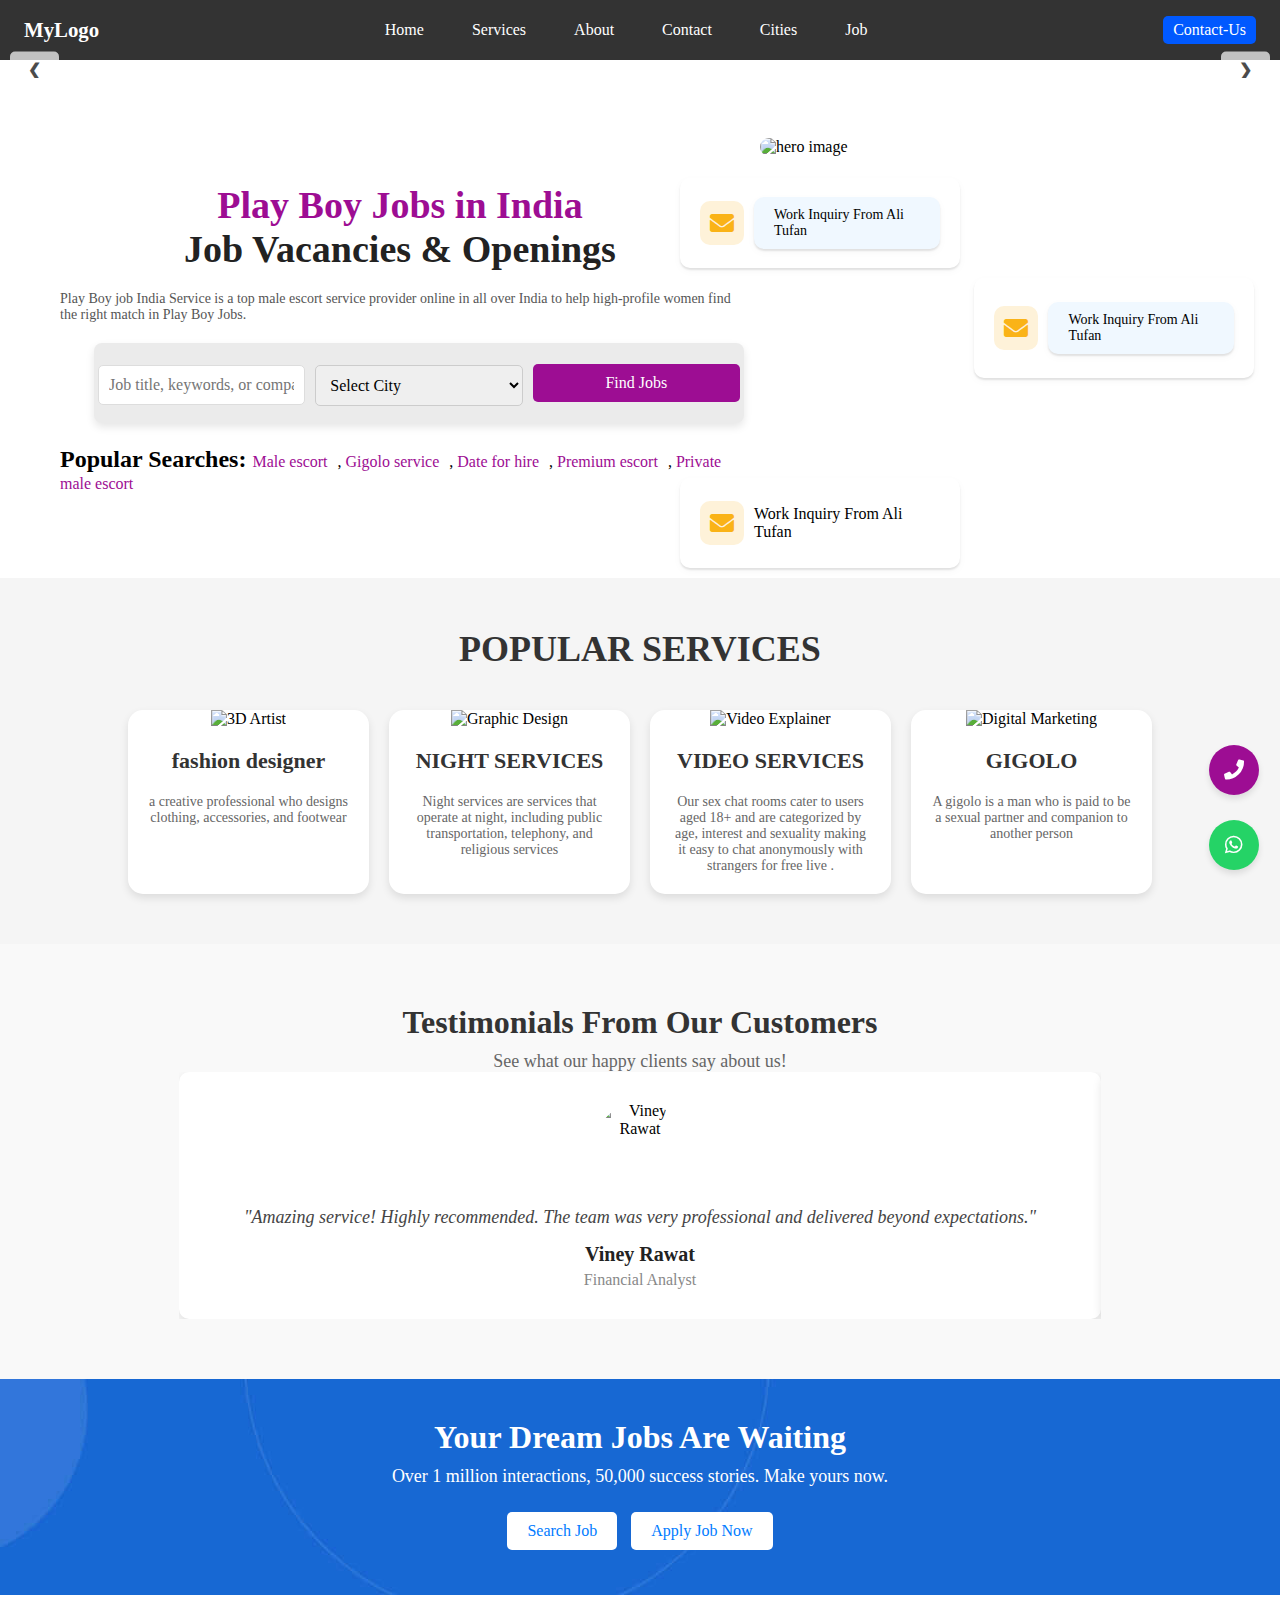
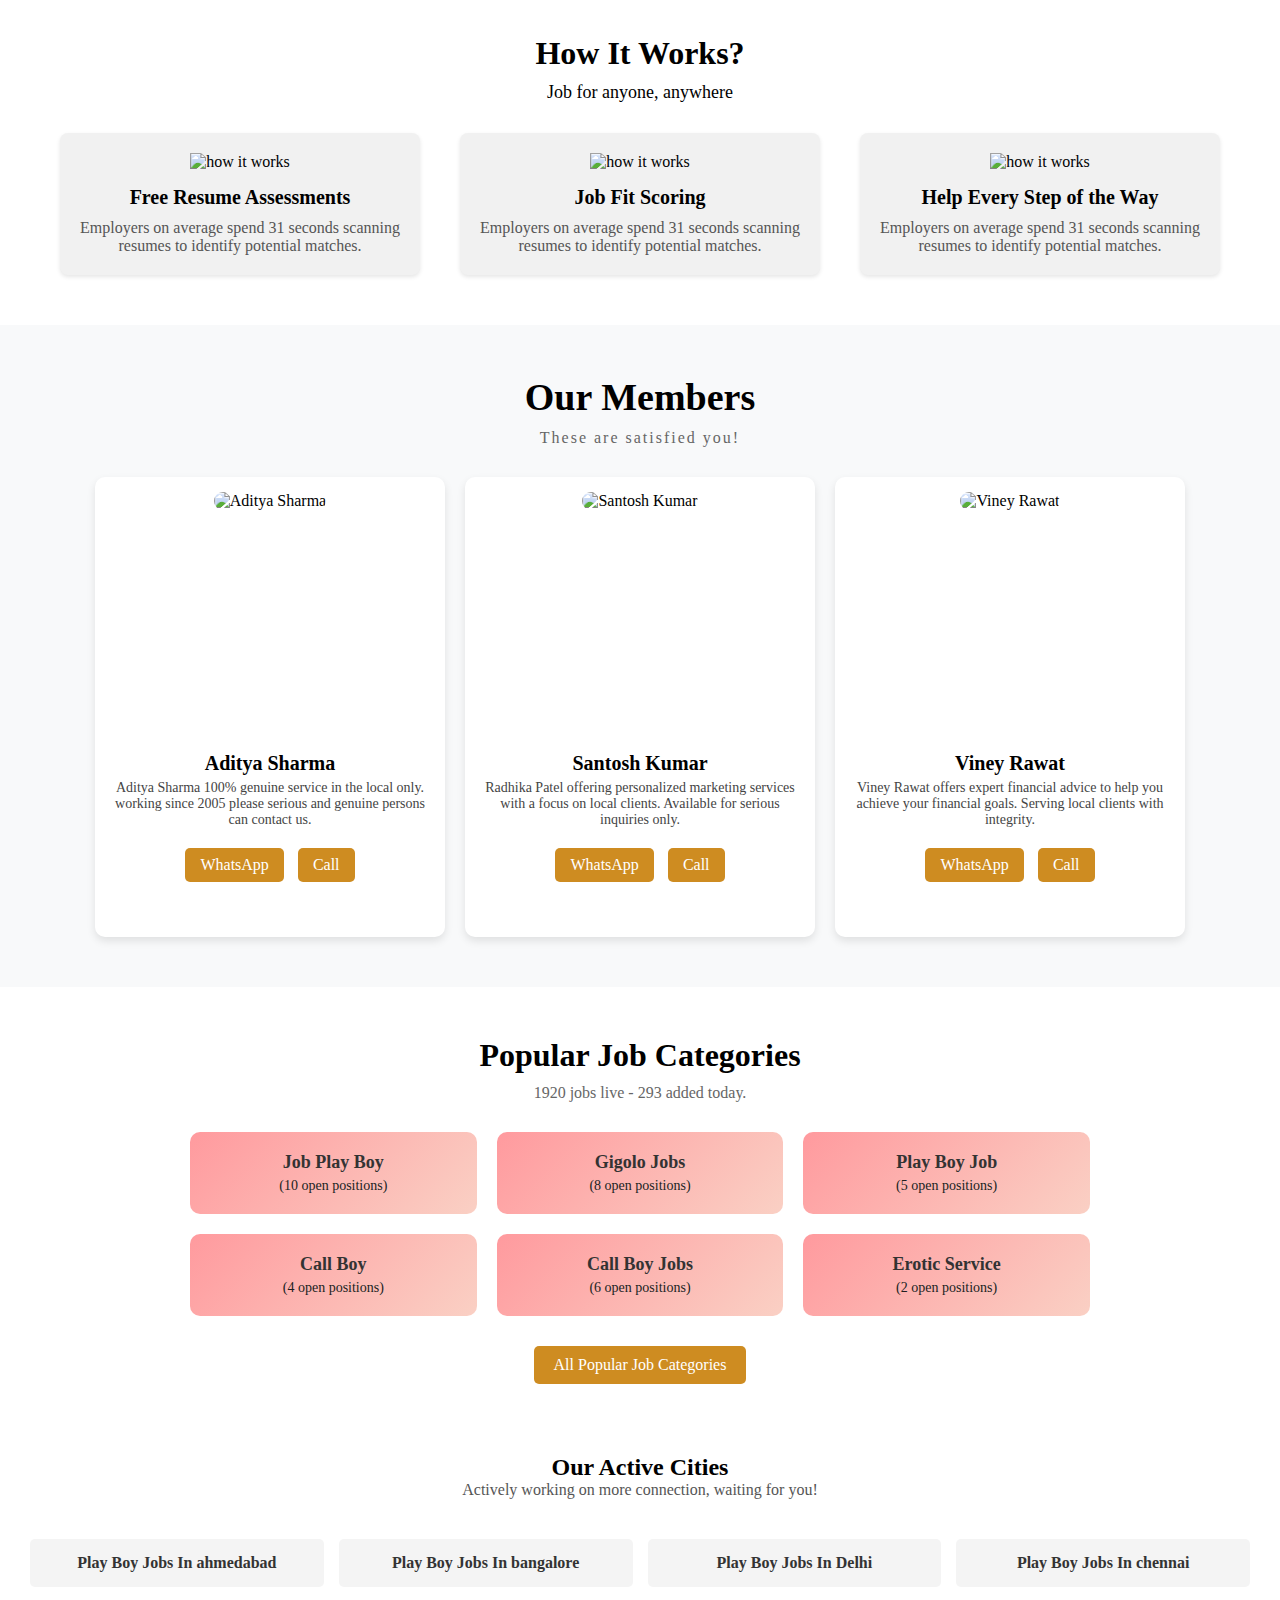
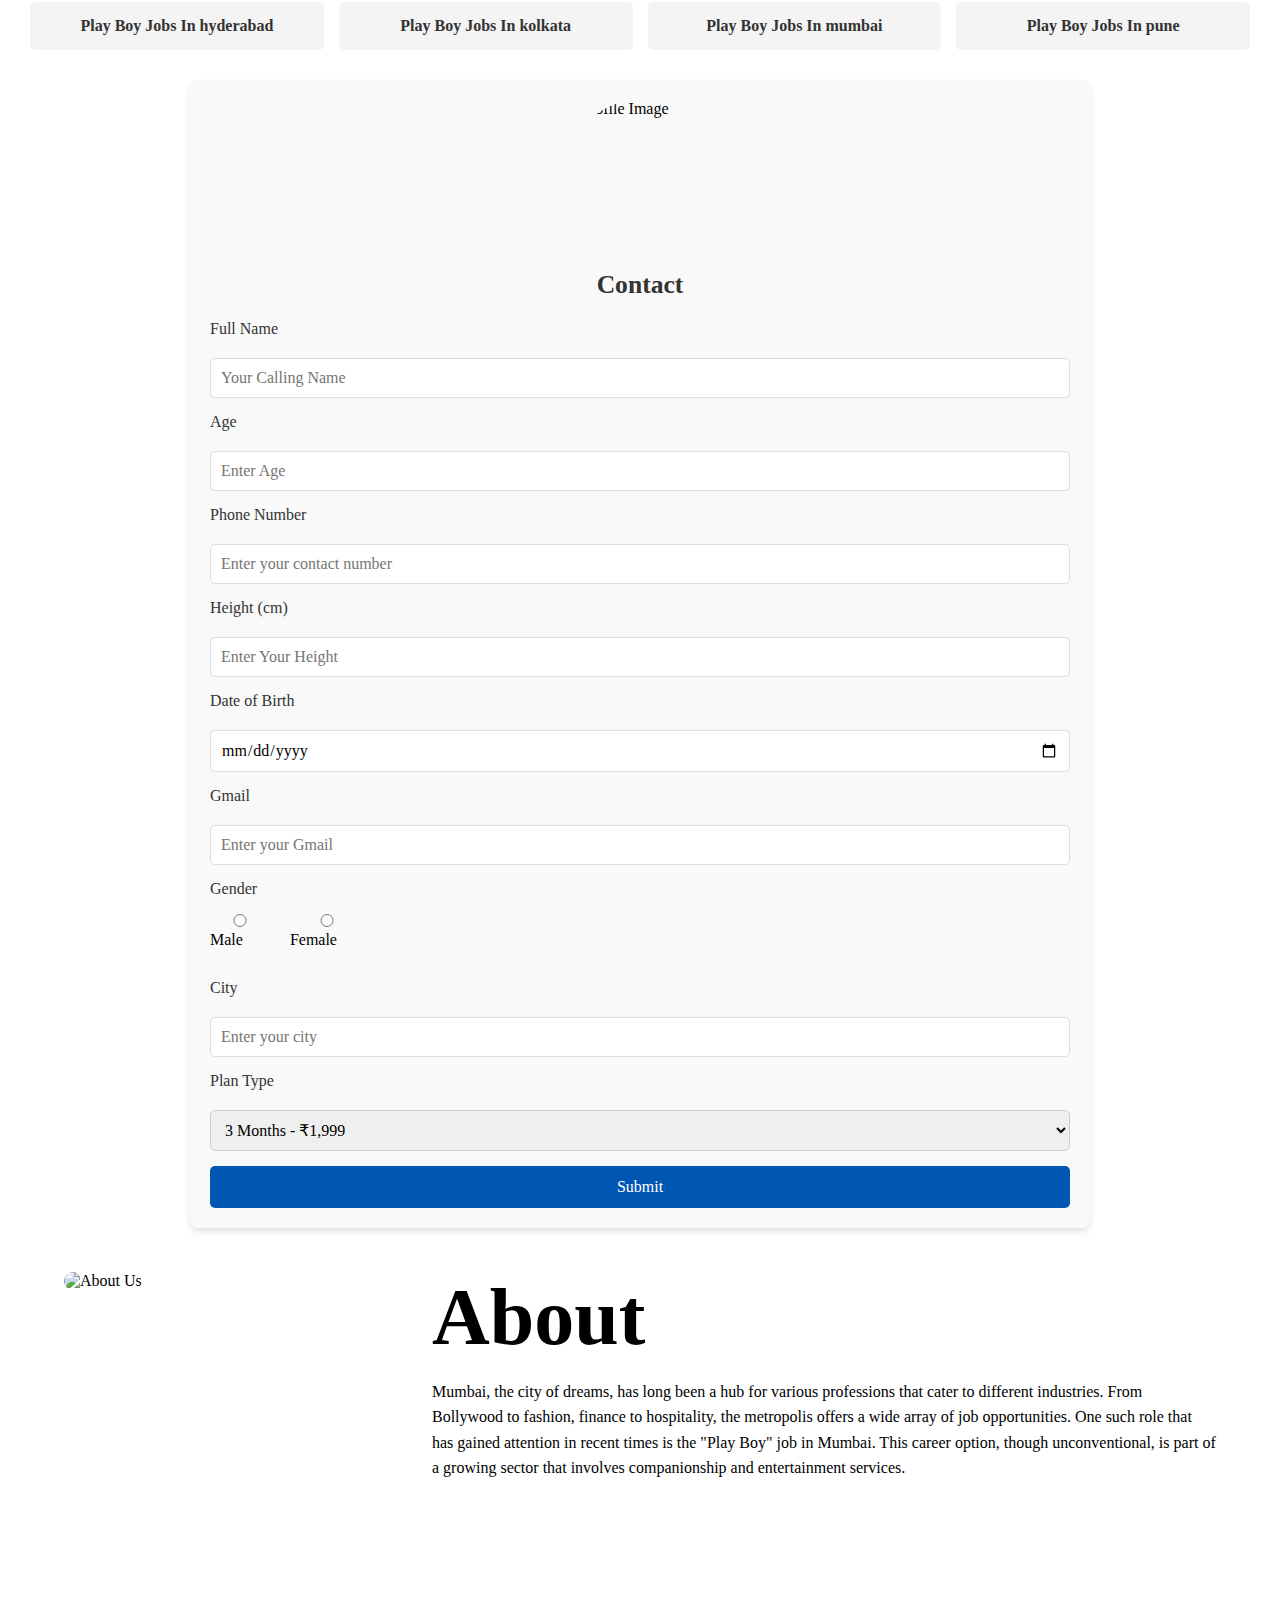
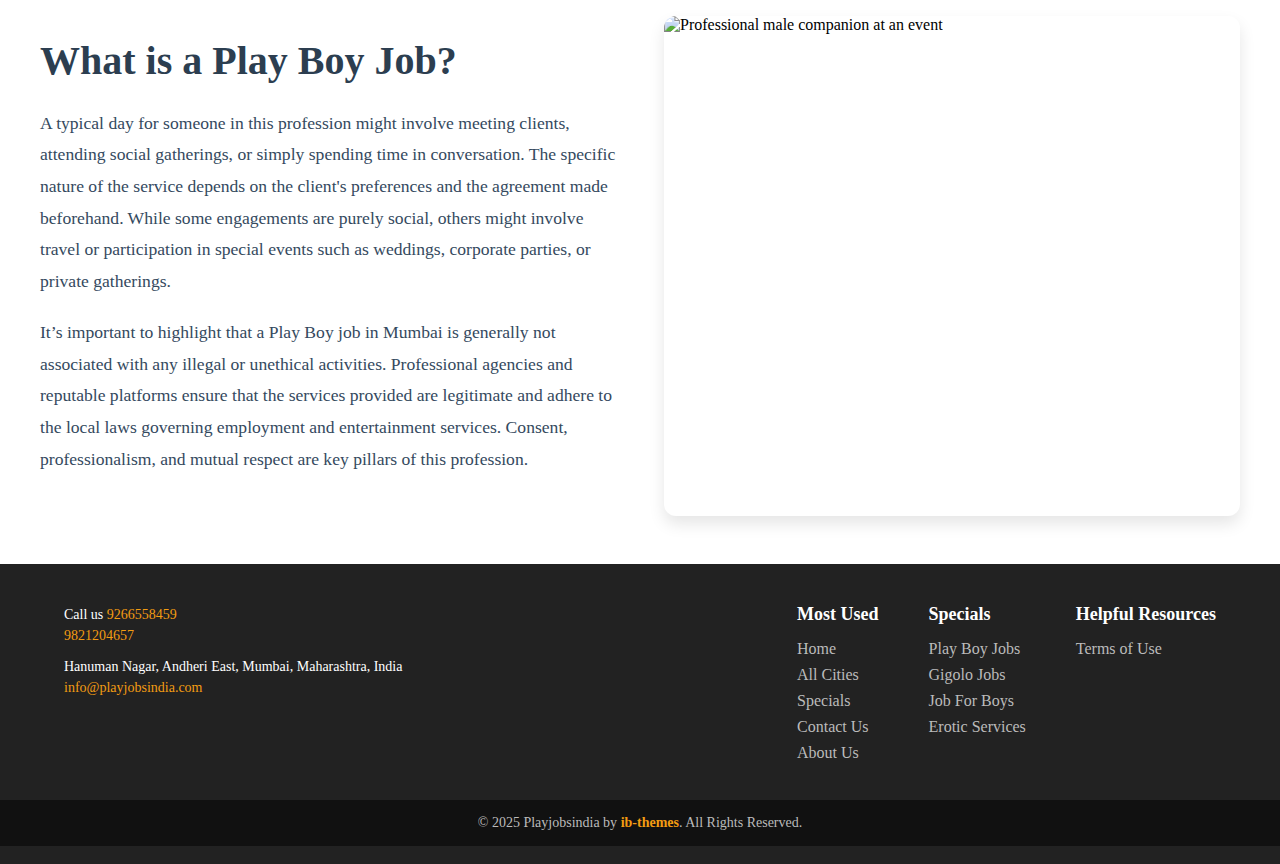
==== index.html @ cc44d90b "Your commit message" ====
<!DOCTYPE html>
<html lang="en">

<head>
    <meta charset="UTF-8">
    <meta name="viewport" content="width=device-width, initial-scale=1.0">
    <title>Play Boy Jobs in India</title>
    <link rel="stylesheet" href="styles.css">
    <link rel="stylesheet" href="responsive.css">
    <script src="https://kit.fontawesome.com/a076d05399.js" crossorigin="anonymous"></script>
    <link rel="stylesheet" href="https://cdnjs.cloudflare.com/ajax/libs/font-awesome/4.7.0/css/font-awesome.min.css">
    <link rel="stylesheet" href="https://cdnjs.cloudflare.com/ajax/libs/font-awesome/5.15.4/css/all.min.css">

</head>
<style>
    .tel_a,
    .whatsapp_a {
        position: fixed;
        width: 50px;
        height: 50px;
        display: flex;
        justify-content: center;
        align-items: center;
        color: white;
        border-radius: 50%;
        z-index: 1000;
        text-decoration: none;
        box-shadow: 0 4px 6px rgba(0, 0, 0, 0.1);
    }

    .tel_a {
        right: 11px;
        /* top: 65%; */
        bottom: 20%;
        background-color: #9d0d93;
    }

    .whatsapp_a {
        right: 11px;
        /* top: 75%; */
        bottom: 20%;
        background-color: #25D366;
    }

    /* Icon size */
    .fa-phone,
    .fa-whatsapp {
        font-size: 20px;
    }
</style>

<body>

    <a href="tel:+91-9876543210" class="tel_a" style="right: 21px; bottom: 105px; background-color: #9d0d93;"
        target="_blank" rel="noreferrer noopener">
        <i class="fa fa-phone" aria-hidden="true"></i>
    </a>
    <a href="https://wa.me/+91-0987654321" class="whatsapp_a"
        style="right: 21px; bottom: 30px; background-color: #25D366;" target="_blank" rel="noreferrer noopener">
        <i class="fab fa-whatsapp whatsapp-logo"></i>
    </a>

    <header>
        <nav class="navbar">
            <div class="navbar-left">
                <button class="navbar-toggle" aria-label="Toggle navigation">☰</button>
                <div class="navbar-logo">
                    <a href="index.html">MyLogo</a>
                </div>
            </div>

            <ul class="navbar-menu">
                <li><a href="#">Home</a></li>
                <li><a href="#jobs" class="dropdown-toggle">Services</a></li>
                <li><a href="#about">About</a></li>
                <li><a href="#profile-container">Contact</a></li>
                <li><a href="#active-cities">Cities</a></li>
                <li><a href="#hh">Job</a></li> 

            </ul>

            <div class="navbar-buttons">
                <a href="tel:+91-9876543210">
                    <div class="blinking-tag">Contact-Us</div>
                </a>
            </div>
        </nav>
    </header>

    <!-- slider-container -->

    <div class="slider-container">
        <div class="slide">
            <img src="https://images.unsplash.com/photo-1560439972-1af698047fa3?q=80&w=1374&auto=format&fit=crop&ixlib=rb-4.0.3&ixid=M3wxMjA3fDB8MHxwaG90by1wYWdlfHx8fGVufDB8fHx8fA%3D%3D"
                alt="" />
            <div class="caption">
                <h3>FIND YOUR DREAM-PARTNER</h3>
                <p>Finding your dream partner is about self-awareness, compatibility, and emotional connection.</p>
                <button>Join-Us</button>
            </div>
        </div>

        <div class="slide">
            <img src="https://images.unsplash.com/photo-1550155891-1ab2d265d9c3?q=80&w=1374&auto=format&fit=crop&ixlib=rb-4.0.3&ixid=M3wxMjA3fDB8MHxwaG90by1wYWdlfHx8fGVufDB8fHx8fA%3D%3D"
                alt="" />
            <div class="caption">
                <h3>FIND YOUR DREAM-PARTNER</h3>
                <p>Finding your dream partner is about self-awareness, compatibility, and emotional connection.</p>
                <button>Join-Us</button>
            </div>
        </div>

        <div class="slide">
            <img src="https://images.unsplash.com/photo-1592398289517-d9437d109bc2?q=80&w=1470&auto=format&fit=crop&ixlib=rb-4.0.3&ixid=M3wxMjA3fDB8MHxwaG90by1wYWdlfHx8fGVufDB8fHx8fA%3D%3D"
                alt="" />
            <div class="caption">
                <h3>FIND YOUR DREAM-PARTNER</h3>
                <p>Finding your dream partner is about self-awareness, compatibility, and emotional connection.</p>
                <button>Join-Us</button>
            </div>
        </div>

        <div class="slide">
            <img src="https://images.unsplash.com/photo-1622504549828-0d1bc1b7615d?q=80&w=1470&auto=format&fit=crop&ixlib=rb-4.0.3&ixid=M3wxMjA3fDB8MHxwaG90by1wYWdlfHx8fGVufDB8fHx8fA%3D%3D"
                alt="" />
            <div class="caption">
                <h3>FIND YOUR DREAM-PARTNER</h3>
                <p>Finding your dream partner is about self-awareness, compatibility, and emotional connection.</p>
                <button>Join-Us</button>
            </div>
        </div>


        <span class="arrow prev" onclick="controller(-1)">&#10094;</span>
        <span class="arrow next" onclick="controller(1)">&#10095;</span>
    </div>

    <!-- ================banner-section================= -->

    <section class="banner-section">
        <div class="auto-container">
            <div class="row">
                <!-- Left Content -->
                <div class="content-column">
                    <div class="inner-column">
                        <div class="title-box">
                            <h3><span class="colored">Play Boy Jobs in India</span><br> Job Vacancies & Openings</h3>
                            <div class="text">Play Boy job India Service is a top male escort service provider online in
                                all over India to help high-profile women find the right match in Play Boy Jobs.</div>
                        </div>

                        <!-- Job Search Form -->
                        <div class="container">
                            <div class="job-search-form">
                                <form>
                                    <div class="form-group">
                                        <input type="text" name="job_search"
                                            placeholder="Job title, keywords, or company">
                                    </div>
                                    <div class="form-group">
                                        <!-- <span class="icon"><i class="fas fa-map-marker-alt"></i></span> -->
                                        <select>
                                            <option disabled selected>Select City</option>
                                            <option value="Mumbai">Mumbai</option>
                                            <option value="Pune">Pune</option>
                                            <option value="Goa">Goa</option>
                                            <option value="Hyderabad">Hyderabad</option>
                                            <option value="Chennai">Chennai</option>
                                            <option value="Kolkata">Kolkata</option>
                                        </select>
                                    </div>
                                    <div class="form-group btn-box">
                                        <button type="submit" class="theme-btn">Find Jobs</button>
                                    </div>
                                </form>
                            </div>
                        </div>

                        <!-- Popular Searches -->
                        <div class="popular-searches">
                            <span class="title">Popular Searches: </span>
                            <a href="#">Male escort</a>, <a href="#">Gigolo service</a>, <a href="#">Date for hire</a>,
                            <a href="#">Premium escort</a>, <a href="#">Private male escort</a>
                        </div>
                    </div>
                </div>

                <!-- Right Image Column -->
                <div class="image-column">
                    <div class="image-box">
                        <img src="https://i.pinimg.com/736x/96/c2/92/96c292b9d99765be9cb2993d35651039.jpg"
                            alt="hero image">
                    </div>
                </div>
                <div id="img-box">
                    <i class="fa fa-envelope"
                        style="font-size:24px; padding:10px ; background-color: #FEF2D9; border-radius: 10px; color: #FAB317;"></i>
                    <p>Work Inquiry From
                        Ali Tufan
                    </p>
                </div>
                <div id="img-box2">
                    <i class="fa fa-envelope"
                        style="font-size:24px; padding:10px ; background-color: #FEF2D9; border-radius: 10px; color: #FAB317;"></i>
                    <p>Work Inquiry From
                        Ali Tufan
                    </p>
                </div>
                <div id="img-box3">
                    <i class="fa fa-envelope"
                        style="font-size:24px; padding:10px ; background-color: #FEF2D9; border-radius: 10px; color: #FAB317;"></i>
                    <p>Work Inquiry From
                        Ali Tufan
                    </p>
                </div>
            </div>
        </div>
    </section>

    <!-- =======================================services=========================== -->

    <section class="services" id="jobs">
        <h2>POPULAR SERVICES</h2>
        <div class="service-grid">
            <div class="service-card">
                <img src="https://i.pinimg.com/736x/cb/ee/96/cbee961c0a843c94cdf57c15c190bc5f.jpg" alt="3D Artist">
                <h3>fashion designer</h3>
                <p> a creative professional who designs clothing, accessories, and footwear</p>
            </div>
            <div class="service-card">
                <img src="https://i.pinimg.com/736x/65/b3/b2/65b3b22b02936aeac9530bd9e13bb957.jpg" alt="Graphic Design">
                <h3>NIGHT SERVICES</h3>
                <p>Night services are services that operate at night, including public transportation, telephony, and
                    religious services</p>
            </div>
            <div class="service-card">
                <img src="https://i.pinimg.com/736x/9f/69/a7/9f69a78a827f459b8a5b2a54199bc01d.jpg"
                    alt="Video Explainer">
                <h3>VIDEO SERVICES</h3>
                <p>Our sex chat rooms cater to users aged 18+ and are categorized by age, interest and sexuality making
                    it easy to chat anonymously with strangers for free live .</p>
            </div>
            <div class="service-card">
                <img src="https://i.pinimg.com/736x/53/f3/c6/53f3c66dc0bea7f7d702923ff4ca9a2c.jpg"
                    alt="Digital Marketing">
                <h3>GIGOLO</h3>
                <p>A gigolo is a man who is paid to be a sexual partner and companion to another person</p>
            </div>
        </div>
    </section>


    <!-- ==================================================testimonial-section===================== -->
    <section class="testimonial-section">
        <div class="container">
            <div class="sec-title text-center">
                <h2>Testimonials From Our Customers</h2>
                <p>See what our happy clients say about us!</p>
            </div>
            <div class="testimonial-carousel">
                <div class="testimonial-track">
                    <!-- Testimonial Cards -->
                    <div class="testimonial-card">
                        <div class="reviewer-img">
                            <img src="https://i.pinimg.com/736x/34/ae/5c/34ae5c14367bb76db484e59cf4d4691a.jpg"
                                alt="Viney Rawat">
                        </div>
                        <div class="testimonial-content">
                            <p>"Amazing service! Highly recommended. The team was very professional and delivered beyond
                                expectations."</p>
                        </div>
                        <div class="testimonial-info">
                            <h4>Viney Rawat</h4>
                            <span>Financial Analyst</span>
                        </div>
                    </div>

                    <div class="testimonial-card">
                        <div class="reviewer-img">
                            <img src="https://i.pinimg.com/736x/8d/f1/14/8df114c8c324f0b44e18a008f83ef41a.jpg"
                                alt="Aditya Sharma">
                        </div>
                        <div class="testimonial-content">
                            <p>"They provide 100% genuine service. Been using them since 2005, and I am extremely
                                satisfied."</p>
                        </div>
                        <div class="testimonial-info">
                            <h4>Aditya Sharma</h4>
                            <span>Software Engineer</span>
                        </div>
                    </div>

                    <div class="testimonial-card">
                        <div class="reviewer-img">
                            <img src="https://i.pinimg.com/736x/7a/44/3d/7a443dff8d701f115093e763296360c7.jpg"
                                alt="Radhika Patel">
                        </div>
                        <div class="testimonial-content">
                            <p>"Their marketing service helped me gain more clients locally. I would definitely use them
                                again!"</p>
                        </div>
                        <div class="testimonial-info">
                            <h4>Radhika Patel</h4>
                            <span>Marketing Executive</span>
                        </div>
                    </div>
                </div>
            </div>
        </div>
    </section>

    <!-- ==========================================================call-to-action-two========================= -->
    <section class="call-to-action-two" style="background-image: url(1.jpg);">
        <div class="auto-container">
            <div class="sec-title light text-center">
                <h2>Your Dream Jobs Are Waiting</h2>
                <div class="text">Over 1 million interactions, 50,000 success stories. Make yours now.</div>
            </div>
            <div class="btn-box">
                <a class="theme-btn btn-style-three" href="#">Search Job</a>
                <a class="theme-btn btn-style-two" href="#">Apply Job Now</a>
            </div>
        </div>
    </section>

    <section class="work-section">
        <div class="auto-container">
            <div class="sec-title text-center">
                <h2>How It Works?</h2>
                <div class="text" style="text-align: center;">Job for anyone, anywhere</div>
            </div>
            <div class="row">
                <div class="work-block">
                    <div class="inner-box">
                        <figure class="image">
                            <img src="https://www.playboyjobsindia.com/images/resource/work-1.png" alt="how it works">
                        </figure>
                        <h5>Free Resume Assessments</h5>
                        <p>Employers on average spend 31 seconds scanning resumes to identify potential matches.</p>
                    </div>
                </div>
                <div class="work-block">
                    <div class="inner-box">
                        <figure class="image">
                            <img src="https://www.playboyjobsindia.com/images/resource/work-2.png" alt="how it works">
                        </figure>
                        <h5>Job Fit Scoring</h5>
                        <p>Employers on average spend 31 seconds scanning resumes to identify potential matches.</p>
                    </div>
                </div>
                <div class="work-block">
                    <div class="inner-box">
                        <figure class="image">
                            <img src="https://www.playboyjobsindia.com/images/resource/work-3.png" alt="how it works">
                        </figure>
                        <h5>Help Every Step of the Way</h5>
                        <p>Employers on average spend 31 seconds scanning resumes to identify potential matches.</p>
                    </div>
                </div>
            </div>
        </div>
    </section>

    <!-- ===================================gallery-section===================================== -->

    <section class="profile-gallery">
        <div class="auto-container">
            <div class="profile-title">
                <h2>Our Members</h2>
                <div class="profile-text">These are satisfied you!</div>
            </div>
            <div class="profile-row">
                <div class="col-xl-3 col-lg-4 col-md-6 col-sm-12">
                    <div class="profile-card">
                        <div class="profile-image-wrapper">
                            <div class="profile-image-container">
                                <img alt="Aditya Sharma"
                                    src="https://plus.unsplash.com/premium_photo-1674933214600-483da3cb2d0c?q=80&w=1374&auto=format&fit=crop&ixlib=rb-4.0.3&ixid=M3wxMjA3fDB8MHxwaG90by1wYWdlfHx8fGVufDB8fHx8fA%3D%3D"
                                    width="300" height="300">
                            </div>
                        </div>
                        <div class="profile-card-content">
                            <h4>Aditya Sharma</h4>
                            <!-- <p>Software Engineer</p> -->
                            <div class="profile-feedback-text">Aditya Sharma 100% genuine service in the local only.
                                working
                                since 2005 please serious and genuine persons can contact us.</div>
                            <div class="profile-contact-buttons">
                                <a href="https://wa.me/9821204657" target="_blank">WhatsApp</a>
                                <a href="tel:9821204657">Call</a>
                            </div>
                        </div>
                    </div>
                </div>
                <div class="col-xl-3 col-lg-4 col-md-6 col-sm-12">
                    <div class="profile-card">
                        <div class="profile-image-wrapper">
                            <div class="profile-image-container">
                                <img alt="Santosh Kumar"
                                    src="https://i.pinimg.com/736x/c1/ce/20/c1ce202a8e66c6ecc2d0359c3e05a951.jpg"
                                    width="300" height="300">
                            </div>
                        </div>
                        <div class="profile-card-content">
                            <h4>Santosh Kumar</h4>
                            <!-- <p>Marketing Executive</p> -->
                            <div class="profile-feedback-text">Radhika Patel offering personalized marketing services
                                with a
                                focus on local clients. Available for serious inquiries only.</div>
                            <div class="profile-contact-buttons">
                                <a href="https://wa.me/8505993278" target="_blank">WhatsApp</a>
                                <a href="tel:8505993278">Call</a>
                            </div>
                        </div>
                    </div>
                </div>
                <div class="col-xl-3 col-lg-4 col-md-6 col-sm-12">
                    <div class="profile-card">
                        <div class="profile-image-wrapper">
                            <div class="profile-image-container">
                                <img alt="Viney Rawat"
                                    src="https://i.pinimg.com/736x/68/44/34/684434804b55ca0385ad89b1008ad656.jpg"
                                    width="300" height="300">
                            </div>
                        </div>
                        <div class="profile-card-content">
                            <h4>Viney Rawat</h4>
                            <!-- <p>Financial Analyst</p> -->
                            <div class="profile-feedback-text">Viney Rawat offers expert financial advice to help you
                                achieve
                                your financial goals. Serving local clients with integrity.</div>
                            <div class="profile-contact-buttons">
                                <a href="https://wa.me/9891231766" target="_blank">WhatsApp</a>
                                <a href="tel:9891231766">Call</a>
                            </div>
                        </div>
                    </div>
                </div>
            </div>
        </div>
    </section>

    <!-- ============================================Popular Job Categories================================= -->

    <section class="job-categories" id="hh">
        <div class="container">
            <div class="section-title">
                <h2>Popular Job Categories</h2>
                <p>1920 jobs live - 293 added today.</p>
            </div>
            <div class="categories-grid">
                <a href="#" class="category-card">
                    <h3>Job Play Boy</h3>
                    <p>(10 open positions)</p>
                </a>
                <a href="#" class="category-card">
                    <h3>Gigolo Jobs</h3>
                    <p>(8 open positions)</p>
                </a>
                <a href="#" class="category-card">
                    <h3>Play Boy Job</h3>
                    <p>(5 open positions)</p>
                </a>
                <a href="#" class="category-card">
                    <h3>Call Boy</h3>
                    <p>(4 open positions)</p>
                </a>
                <a href="" class="category-card">
                    <h3>Call Boy Jobs</h3>
                    <p>(6 open positions)</p>
                </a>
                <a href="#" class="category-card">
                    <h3>Erotic Service</h3>
                    <p>(2 open positions)</p>
                </a>
            </div>
            <div class="all-categories">
                <a href="#" class="btn">All Popular Job Categories</a>
            </div>
        </div>
    </section>


    <!-- ==============================================Our Active Cities============================ -->

    <section id="active-cities">
        <div id="heading">
            <h2>Our Active Cities</h2>
            <p>Actively working on more connection, waiting for you!</p>
        </div>

        <div id="city-links">
            <div class="city">
                <a href="/Cities/ahmedabad.html">Play Boy Jobs In ahmedabad</a>
            </div>
            <div class="city">
                <a href="./Cities/banglore.html">Play Boy Jobs In bangalore</a>
            </div>
            <div class="city">
                <a href="./Cities/Delhi.html">Play Boy Jobs In Delhi</a>
            </div>
            <div class="city">
                <a href="./Cities/chennai.html">Play Boy Jobs In chennai</a>
            </div>
            <div class="city">
                <a href="./Cities/hyderabad.html">Play Boy Jobs In hyderabad</a>
            </div>
            <div class="city">
                <a href="./Cities/kolkata.html">Play Boy Jobs In kolkata</a>
            </div>
            <div class="city">
                <a href="./Cities/mumbai.html">Play Boy Jobs In mumbai</a>
            </div>
            <div class="city">
                <a href="./Cities/pune.html">Play Boy Jobs In pune</a>
            </div>
        </div>
        

    </section>


    <!-- =============================================contact us ===================== -->

    <div id="profile-container">
        <img src="https://i.pinimg.com/736x/b7/87/d1/b787d1ed072b9d69a8b1589d99a6e250.jpg" alt="Profile Image"
            id="profile-image">
        <div class="form-section">
            <h3>Contact</h3>
            <form id="profile-form">
                <div class="form-group">
                    <label for="full-name" class="form-label">Full Name</label>
                    <input type="text" id="full-name" name="fullName" placeholder="Your Calling Name" required>

                    <label for="age" class="form-label">Age</label>
                    <input type="number" id="age" name="age" placeholder="Enter Age" required>

                    <label for="phone-number" class="form-label">Phone Number</label>
                    <input type="number" id="phone-number" name="phone" placeholder="Enter your contact number"
                        required>

                    <label for="height" class="form-label">Height (cm)</label>
                    <input type="number" id="height" name="height" placeholder="Enter Your Height" required>

                    <label for="dob" class="form-label">Date of Birth</label>
                    <input type="date" id="dob" name="dob" required>

                    <label for="email" class="form-label">Gmail</label>
                    <input type="email" id="email" name="gmail" placeholder="Enter your Gmail" required>

                    <label for="gender" class="form-label">Gender</label>
                    <div class="gender-options">
                        <div>
                            <input type="radio" id="male" name="gender" value="male">
                            <label for="male">Male</label>
                        </div>
                        <div>
                            <input type="radio" id="female" name="gender" value="female">
                            <label for="female">Female</label>
                        </div>
                    </div>

                    <label for="city" class="form-label">City</label>
                    <input type="text" id="city" name="city" placeholder="Enter your city" required>

                    <label for="plan-type" class="form-label">Plan Type</label>
                    <select id="plan-type" name="playType" required>
                        <option disabled>Select Play Type</option>
                        <option value="3-months">3 Months - ₹1,999</option>
                        <option value="6-months">6 Months - ₹3,499</option>
                        <option value="12-months">12 Months - ₹4,999</option>
                    </select>

                    <button type="submit" id="submit-btn">Submit</button>
                </div>
            </form>
        </div>
    </div>


    <!-- About Section -->
    <section id="about" class="about">
        <div class="container">
            <div class="about-content">
                <div class="about-image">
                    <img src="https://i.pinimg.com/736x/d1/0b/d2/d10bd22071329cfb0d02f15dec298222.jpg" alt="About Us">
                </div>
                <div class="about-text">
                    <h2>About</h2>
                    <p>Mumbai, the city of dreams, has long been a hub for various professions that cater to different
                        industries. From Bollywood to fashion, finance to hospitality, the metropolis offers a wide
                        array of job opportunities. One such role that has gained attention in recent times is the "Play
                        Boy" job in Mumbai. This career option, though unconventional, is part of a growing sector that
                        involves companionship and entertainment services.</p>
                </div>
            </div>
        </div>
    </section>


    <!-- what is play boy job  -->
    <section class="playboy-job-section">
        <div class="content-container">
            <!-- Text Content -->
            <div class="text-content">
                <h2>What is a Play Boy Job?</h2>
                <p>A typical day for someone in this profession might involve meeting clients, attending social
                    gatherings, or simply spending time in conversation. The specific nature of the service depends on
                    the client's preferences and the agreement made beforehand. While some engagements are purely
                    social, others might involve travel or participation in special events such as weddings, corporate
                    parties, or private gatherings.</p>

                <p>It’s important to highlight that a Play Boy job in Mumbai is generally not associated with any
                    illegal or unethical activities. Professional agencies and reputable platforms ensure that the
                    services provided are legitimate and adhere to the local laws governing employment and entertainment
                    services. Consent, professionalism, and mutual respect are key pillars of this profession.</p>
            </div>

            <!-- Image Section -->
            <div class="image-container">
                <img src="https://i.pinimg.com/736x/47/1a/9d/471a9ded77c79e6bc627622f149001b6.jpg"
                    alt="Professional male companion at an event" class="styled-image">
            </div>
        </div>
    </section>



    <!-- ====================footer============================ -->

    <footer class="footer" id="solutions">
        <div class="container">
            <div class="footer-widgets">
                <div class="footer-about">
                    <div class="footer-logo">
                        <!-- <a href="/gallery#"><img src="" alt="brand"></a> -->
                    </div>
                    <p class="footer-phone">
                        <span>Call us </span>
                        <a href="tel:+919266558459">9266558459</a><br>
                        <a href="tel:+919821204657">9821204657</a>
                    </p>
                    <p class="footer-address">
                        Hanuman Nagar, Andheri East, Mumbai, Maharashtra, India<br>
                        <a class="footer-email" href="mailto:info@playjobsindia.com">info@playjobsindia.com</a>
                    </p>
                </div>
                <div class="footer-links">
                    <div class="footer-column">
                        <h4>Most Used</h4>
                        <ul>
                            <li><a href="#">Home</a></li>
                            <li><a href="#">All Cities</a></li>
                            <li><a href="#">Specials</a></li>
                            <li><a href="#">Contact Us</a></li>
                            <li><a href="#">About Us</a></li>
                        </ul>
                    </div>
                    <div class="footer-column">
                        <h4>Specials</h4>
                        <ul>
                            <li><a href="#">Play Boy Jobs</a></li>
                            <li><a href="#">Gigolo Jobs</a></li>
                            <li><a href="#">Job For Boys</a></li>
                            <li><a href="#">Erotic Services</a></li>
                        </ul>
                    </div>
                    <div class="footer-column">
                        <h4>Helpful Resources</h4>
                        <ul>
                            <li><a href="#">Terms of Use</a></li>
                        </ul>
                    </div>
                </div>
            </div>
        </div>
        <div class="footer-bottom">
            <div class="container">
                <div class="footer-copyright">
                    <p>© 2025 Playjobsindia by <a href="#">ib-themes</a>. All Rights Reserved.</p>
                </div>
            </div>
        </div>
    </footer>


    <!-- Back to Top Button -->
    <button id="back-to-top" title="Go to top"><i class="fas fa-arrow-up"></i></button>

    <script src="script.js"></script>
</body>

</html>
---- styles.css ----
/* General Reset */
* {
    margin: 0;
    padding: 0;
    box-sizing: border-box;
    font-family: gilroy;
}

html,
body {
    width: 100%;
    height: 100%;
}


/* Navbar Styling */
.navbar {
    display: flex;
    justify-content: space-between;
    align-items: center;
    background-color: #333;
    padding: 0.8rem 1.5rem;
    color: white;
    position: relative;
}

/* Toggle button on the left */
.navbar-toggle {
    display: none;
    background: none;
    border: none;
    color: white;
    font-size: 1.5rem;
    cursor: pointer;
    margin-right: 10px;
}

.navbar-left {
    display: flex;
    align-items: center;
}

.navbar-logo a {
    font-size: 1.3rem;
    font-weight: bold;
    color: white;
    text-decoration: none;
}

.navbar-menu {
    display: flex;
    align-items: center;
    gap: 1rem;
    justify-content: center;
    flex-grow: 1;
    z-index: 1000;
}


.navbar-menu li {
    position: relative;
    list-style: none;
}

.navbar-menu a {
    color: white;
    padding: 0.5rem 1rem;
    display: block;
    text-decoration: none;
}

/* Dropdown Menu */
.dropdown-menu {
    display: none;
    position: absolute;
    top: 100%;
    left: 0;
    padding: 0.5rem 0;
    border-radius: 4px;
    z-index: 1000;
    min-width: 150px;
}

.dropdown-menu a {
    padding: 0.5rem 1rem;
    display: block;
    color: white;
}

.dropdown-menu a:hover {
    background-color: #0056b3;
}

/* Buttons */
.navbar-buttons {
    display: flex;
    gap: 0.5rem;
    margin-left: auto;
}

.btn {
    padding: 0.3rem 0.8rem;
    border: none;
    border-radius: 4px;
    cursor: pointer;
    font-size: 0.85rem;
}

.btn.primary {
    background-color: #007bff;
    color: white;
}

.btn.primary:hover {
    background-color: #0056b3;
}

.btn.secondary {
    background-color: #f8f9fa;
    color: #333;
}

.btn.secondary:hover {
    background-color: #e2e6ea;
}



.blinking-tag {
    display: inline-block;
    margin-left: 10px;
    padding: 5px 10px;
    background-color: rgb(0, 89, 255);
    color: white;
    border-radius: 5px;
    animation: blink 1s infinite;
}

@keyframes blink {

    0%,
    100% {
        opacity: 1;
    }

    50% {
        opacity: 0;
    }
}

@media (max-width: 768px) {
    .blinking-tag {
        padding: 3px 7px;
        font-size: 14px;
    }
}


/* ===================================.hero {===================== */
.slider-container {
    position: relative;
    width: 100%;
}

/* Hide all slides by default */
.slide {
    display: none;
}

/* Make images responsive */
.slide img {
    width: 100%;
    height: auto;
    /* Adjust dynamically */
    max-height: 500px;
    /* Set a max height for larger screens */
    object-fit: cover;
}

/* Arrows */
.arrow {
    cursor: pointer;
    position: absolute;
    top: 50%;
    transform: translateY(-50%);
    color: black;
    background-color: white;
    padding: 8px 18px;
    font-weight: bold;
    border: none;
    border-radius: 5px;
    opacity: 0.7;
    transition: 0.3s;
}

.arrow:hover {
    opacity: 1;
}

.next {
    right: 10px;
}

.prev {
    left: 10px;
}

/* Caption */
.caption {
    color: white;
    font-size: 1.5rem;
    /* Default font size */
    font-weight: bold;
    position: absolute;
    top: 20%;
    width: 100%;
    text-align: center;
    /* background-color: rgba(0, 0, 0, 0.5); */
    padding: 65px 0;
}

/* Heading inside caption */
.caption h3 {
    font-size: 3rem;
    color: rgb(255, 238, 3);
    margin-bottom: 10px;
}

/* Paragraph inside caption */
.caption p {
    font-size: 1.3rem;
    font-weight: 400;
    letter-spacing: 2px;
    color: rgb(255, 255, 255);
    background-color: #201f1f57;
    padding: 10px;
}

/* Button inside caption */
.caption button {
    margin-top: 10px;
    padding: 10px 30px;
    font-size: 1rem;
    background-color: orangered;
    border: none;
    color: white;
    border-radius: 10px;
    cursor: pointer;
    transition: 0.3s;
}

.caption button:hover {
    background-color: darkred;
}






/* Banner Section */
.banner-section {
    width: 100%;
    height: 500px;
    background-color: #ffffff;
    padding: 60px 20px;
    display: flex;
    justify-content: center;
    align-items: center;
    position: relative;
}

.auto-container {
    width: 100%;
    max-width: 1200px;
    margin: auto;
}

/* Two Column Layout */
.row {
    display: flex;
    flex-wrap: wrap;
    justify-content: space-between;
    align-items: center;
}

/* Left Content Column */
.content-column {
    width: 60%;
    padding: 20px;
}

/* Right Image Column */
.image-column {
    width: 40%;
    display: flex;
    justify-content: center;

}

#img-box {
    height: 90px;
    border-radius: 10px;
    width: 280px;
    background-color: #FFFFFF;
    -webkit-border-radius: 10px;
    -moz-border-radius: 10px;
    -ms-border-radius: 10px;
    -o-border-radius: 10px;
    display: flex;
    justify-content: center;
    align-items: center;
    position: absolute;
    right: 25%;
    top: 20%;
    gap: 10px;
    padding: 20px;
    box-shadow: 0 2px 2px 0 rgba(0, 0, 0, 0.1), 0 3px 10px 0 rgba(0, 0, 0, 0.03);
}


#img-box p {
    padding: 10px 20px;
    background-color: aliceblue;
    border-radius: 10px;
    font-size: 14px;
    -webkit-border-radius: 10px;
    -moz-border-radius: 10px;
    -ms-border-radius: 10px;
    -o-border-radius: 10px;
    box-shadow: 0 2px 2px 0 rgba(0, 0, 0, 0.1), 0 3px 10px 0 rgba(0, 0, 0, 0.03);
}

#img-box2 {
    height: 100px;
    border-radius: 10px;
    width: 280px;
    background-color: #FFFFFF;
    -webkit-border-radius: 10px;
    -moz-border-radius: 10px;
    -ms-border-radius: 10px;
    -o-border-radius: 10px;
    display: flex;
    justify-content: center;
    align-items: center;
    position: absolute;
    right: 2%;
    top: 40%;
    gap: 10px;
    padding: 20px;
    box-shadow: 0 2px 2px 0 rgba(0, 0, 0, 0.1), 0 3px 10px 0 rgba(0, 0, 0, 0.03);
}


#img-box2 p {
    padding: 10px 20px;
    background-color: aliceblue;
    border-radius: 10px;
    font-size: 14px;
    -webkit-border-radius: 10px;
    -moz-border-radius: 10px;
    -ms-border-radius: 10px;
    -o-border-radius: 10px;
    box-shadow: 0 2px 2px 0 rgba(0, 0, 0, 0.1), 0 3px 10px 0 rgba(0, 0, 0, 0.03);
}

@keyframes shakeIcon {
    0% {
        transform: rotate(0);
    }

    25% {
        transform: rotate(-10deg);
    }

    50% {
        transform: rotate(10deg);
    }

    75% {
        transform: rotate(-10deg);
    }

    100% {
        transform: rotate(0);
    }
}

@keyframes textMove {
    0% {
        transform: translateX(0);
    }

    50% {
        transform: translateX(5px);
    }

    100% {
        transform: translateX(0);
    }
}

#img-box3 {
    height: 90px;
    width: 280px;
    background-color: #FFFFFF;
    border-radius: 10px;
    display: flex;
    justify-content: center;
    align-items: center;
    position: absolute;
    right: 25%;
    top: 80%;
    gap: 10px;
    padding: 20px;
    box-shadow: 0 2px 2px 0 rgba(0, 0, 0, 0.1), 0 3px 10px 0 rgba(0, 0, 0, 0.03);
}

/* Hover Effects Inside the Box */
#img-box3:hover i {
    animation: shakeIcon 0.5s ease-in-out;
}

#img-box3:hover p {
    animation: textMove 0.5s ease-in-out;
}



/* Section styling */
.services {
    width: 100%;
    padding: 50px 10%;
    background-color: #f5f5f5;
    /* Light background */
    text-align: center;
}

.services h2 {
    font-size: 36px;
    color: #333;
    margin-bottom: 40px;
}

.service-grid {
    display: grid;
    grid-template-columns: repeat(4, 1fr);
    /* Exactly 2 cards per row */
    gap: 20px;
    /* Adjust spacing between cards */
    justify-items: center;
}

.service-card {
    width: 100%;
    background-color: #fff;
    border-radius: 15px;
    box-shadow: 0 4px 8px rgba(0, 0, 0, 0.1);
    /* Soft shadow */
    overflow: hidden;
    transition: transform 0.3s ease-in-out;
}

.service-card img {
    width: 100%;
    height: 200px;
    object-fit: cover;
    /* Make sure images cover the area without distortion */
}

.service-card h3 {
    font-size: 22px;
    color: #333;
    margin: 20px 0;
}

.service-card p {
    color: #666;
    font-size: 14px;
    margin: 0 20px 20px;
}

/* Hover effect */
.service-card:hover {
    transform: translateY(-10px);
    /* Slight lift effect on hover */
    box-shadow: 0 6px 12px rgba(0, 0, 0, 0.2);
    /* Increased shadow on hover */
}







/* Testimonials Section */
.testimonial-section {
    padding: 60px 10%;
    background-color: #f9f9f9;
    text-align: center;
}

.testimonial-section .sec-title h2 {
    font-size: 32px;
    color: #333;
    margin-bottom: 10px;
}

.testimonial-section .sec-title p {
    font-size: 18px;
    color: #666;
}

/* Carousel Styling */
.testimonial-carousel {
    width: 100%;
    overflow: hidden;
    position: relative;
    display: flex;
    justify-content: center;
    align-items: center;
}

.testimonial-track {
    display: flex;
    transition: transform 0.6s ease-in-out;
    width: 300%;
}

/* Testimonial Card */
.testimonial-card {
    flex: 1;
    min-width: 100%;
    background: white;
    border-radius: 10px;
    box-shadow: 0px 4px 10px rgba(0, 0, 0, 0.1);
    padding: 30px;
    text-align: center;
    transition: transform 0.3s ease-in-out;
}

/* Reviewer Image */
.reviewer-img {
    width: 90px;
    height: 90px;
    margin: 0 auto 15px;
    overflow: hidden;
    border-radius: 50%;
}

.reviewer-img img {
    width: 100%;
    height: 100%;
    object-fit: cover;
}

/* Text Content */
.testimonial-content p {
    font-size: 18px;
    color: #444;
    margin-bottom: 15px;
    font-style: italic;
}

/* Reviewer Info */
.testimonial-info h4 {
    font-size: 20px;
    color: #222;
    margin: 5px 0;
}

.testimonial-info span {
    font-size: 16px;
    color: #888;
}

/* Dots */
.dots {
    text-align: center;
    margin-top: 15px;
}

.dots span {
    height: 12px;
    width: 12px;
    margin: 0 5px;
    background-color: #bbb;
    display: inline-block;
    border-radius: 50%;
    cursor: pointer;
    transition: background-color 0.3s ease;
}

.dots span.active {
    background-color: #333;
}





/* Title Box */
.title-box h3 {
    font-size: 38px;
    color: #222;
    font-weight: bold;
}

.title-box .colored {
    color: #9d0d93;
}

.title-box .text {
    font-size: 14px;
    color: #555;
    margin-top: 17px;
}

/* Job Search Form */

.job-search-form {
    margin-top: 20px;
    /* padding: 20px; */
    background: rgb(235, 235, 235);
    width: 650px;
    border-radius: 8px;
    box-shadow: 0px 4px 8px rgba(0, 0, 0, 0.1);
    height: 80px;
    display: flex;
    justify-content: center;
    align-items: center;
}

.job-search-form form {
    display: flex;
    align-items: center;
    gap: 10px;
    justify-content: space-between;
}

/* Input and Select Fields */
.form-group {
    flex: 1;
    min-width: 200px;
}

.form-group input {
    width: 100%;
    padding: 10px;
    border: 1px solid #ccc;
    border-radius: 5px;
    font-size: 16px;
}

.form-group select {
    width: 100%;
    padding: 10px;
    border: 1px solid #ccc;
    border-radius: 5px;
    font-size: 16px;
}

/* Submit Button */
.btn-box button {
    background-color: #9d0d93;
    color: white;
    padding: 10px 15px;
    border: none;
    border-radius: 5px;
    cursor: pointer;
    font-size: 16px;
}

.btn-box button:hover {
    background-color: #7a0b72;
}

/* Popular Searches */
.popular-searches {
    margin-top: 20px;
}

.popular-searches .title {
    font-weight: bold;
}

.popular-searches a {
    color: #9d0d93;
    text-decoration: none;
    margin-right: 10px;
}

.popular-searches a:hover {
    text-decoration: underline;
}

/* Image Box */
.image-box {
    width: 500px;
    height: 400px;
    /* box-shadow: 0px 4px 8px rgba(0, 0, 0, 0.1); */

}

.image-box img {
    width: 100%;
    height: 100%;
    border-radius: 10px;
    object-fit: cover;
}







/* ======================img-container========================== */

#img-container {
    width: 1300px;
    margin: 20px auto;
    columns: 7;
    column-gap: 10px;
}


#img-container .box {
    width: 100%;
    margin-bottom: 5px;
}

#img-container .box img {
    max-width: 100%;
    border-radius: 15px;
    -webkit-border-radius: 15px;
    -moz-border-radius: 15px;
    -ms-border-radius: 15px;
    -o-border-radius: 15px;
}


/* Gallery Section Styling */
.profile-gallery {
    padding: 50px 0;
    background-color: #f8f9fa;
}

.profile-title h2 {
    font-size: 38px;
    font-weight: bold;
    text-align: center;
    margin-bottom: 10px;
}

.profile-title .profile-text {
    color: #666;
    font-size: 16px;
    margin-bottom: 30px;
    text-align: center;
    letter-spacing: 2px;
}

.profile-row {
    display: flex;
    flex-wrap: wrap;
    justify-content: center;
    gap: 20px;
}

.profile-card {
    background: #fff;
    border-radius: 10px;
    box-shadow: 0 4px 8px rgba(0, 0, 0, 0.1);
    overflow: hidden;
    transition: transform 0.3s ease;
    text-align: center;
    padding: 15px;
    max-width: 350px;
    height: 460px;
}

.profile-image-wrapper {
    overflow: hidden;
    border-radius: 10px;
}

.profile-image-container {
    height: 250px;
    width: 100%;
}

.profile-image-container img {
    width: 100%;
    height: 100%;
    object-fit: cover;
    border-radius: 10px;
    transition: transform 0.3s ease-in-out;
}

.profile-card:hover .profile-image-container img {
    transform: scale(1.1);
}

.profile-card-content h4 {
    font-size: 20px;
    margin: 10px 0 5px;
    font-weight: bold;
}

.profile-card-content p {
    font-size: 16px;
    color: #666;
    margin-bottom: 10px;
}

.profile-feedback-text {
    font-size: 14px;
    color: #444;
    margin-bottom: 15px;
}

.profile-contact-buttons a {
    display: inline-block;
    margin: 5px;
    padding: 8px 15px;
    background-color: #ce8c21;
    color: #fff;
    text-decoration: none;
    border-radius: 5px;
    transition: background-color 0.3s ease;
}

.profile-contact-buttons a:hover {
    background-color: #F39C12;
}

/* <!-- ============================================Popular Job Categories================================= --> */

/* General Styling */

/* Section Styling */
.job-categories {
    padding: 50px 20px;
    text-align: center;
    background-color: #fff;
}

.section-title h2 {
    font-size: 32px;
    font-weight: bold;
    margin-bottom: 10px;
}

.section-title p {
    font-size: 16px;
    color: #666;
    margin-bottom: 30px;
}

/* Grid Layout */
.categories-grid {
    display: grid;
    grid-template-columns: repeat(auto-fit, minmax(250px, 1fr));
    gap: 20px;
    max-width: 900px;
    margin: 0 auto;
}

/* Category Card */
.category-card {
    background: linear-gradient(135deg, #ff9a9e, #fad0c4);
    color: #201f1f;
    padding: 20px;
    border-radius: 10px;
    text-decoration: none;
    display: flex;
    flex-direction: column;
    align-items: center;
    transition: transform 0.3s ease, box-shadow 0.3s ease;
}

.category-card h3 {
    font-size: 18px;
    font-weight: 600;
    margin-bottom: 5px;
}

.category-card p {
    font-size: 14px;
}

.category-card:hover {
    transform: translateY(-5px);
    box-shadow: 0 10px 20px rgba(0, 0, 0, 0.15);
}

/* Button */
.all-categories {
    margin-top: 30px;
}

.btn {
    display: inline-block;
    padding: 10px 20px;
    background-color: #ce8c21;
    color: #fff;
    text-decoration: none;
    border-radius: 5px;
    font-size: 16px;
    transition: background-color 0.3s ease;
    font-weight: 500;
}

.btn:hover {
    background-color: #F39C12;
}



/* <!-- ==============================================Our Active Cities============================ --> */




#active-cities {
    font-family: Arial, sans-serif;
    margin: 20px;
}

#heading {
    text-align: center;
    margin-bottom: 30px;
}

#heading h2 {
    font-size: 24px;
    font-weight: bold;
}

#heading p {
    font-size: 16px;
    color: #555;
}

#city-links {
    display: grid;
    grid-template-columns: repeat(auto-fill, minmax(250px, 1fr));
    gap: 15px;
    padding: 10px;
}

.city a {
    display: block;
    text-decoration: none;
    background-color: #f4f4f4;
    padding: 15px;
    border-radius: 5px;
    color: #333;
    font-weight: bold;
    text-align: center;
    transition: background-color 0.3s ease;
}

.city a:hover {
    background-color: #007bff;
    color: #fff;
}

.special-links {
    margin-top: 30px;
}

.special a {
    display: block;
    background-color: #ddd;
    padding: 12px;
    margin: 5px 0;
    text-decoration: none;
    text-align: center;
    border-radius: 5px;
    color: #333;
    font-weight: bold;
}

.special a:hover {
    background-color: #28a745;
    color: white;
}








/* <!-- =============================================contact us ===================== --> */


.form-container {
    width: 100%;
    background-color: rgba(17, 24, 39, 1);
    padding: 2rem;
    color: rgba(243, 244, 246, 1);
    display: flex;
    justify-content: center;
    align-items: center;
    flex-direction: column;
}

.title {
    text-align: center;
    font-size: 1.5rem;
    line-height: 2rem;
    font-weight: 700;
}

.form {
    margin-top: 1.5rem;
    width: 300px;
}

.input-group {
    margin-top: 0.25rem;
    font-size: 0.875rem;
    line-height: 1.25rem;
}

.input-group label {
    display: block;
    color: rgba(156, 163, 175, 1);
    margin-bottom: 4px;
}

.input-group input {
    width: 100%;
    border-radius: 0.375rem;
    border: 1px solid rgba(55, 65, 81, 1);
    outline: 0;
    background-color: rgba(17, 24, 39, 1);
    padding: 0.75rem 1rem;
    color: rgba(243, 244, 246, 1);
}

.input-group input:focus {
    border-color: rgba(167, 139, 250);
}

.forgot {
    display: flex;
    justify-content: flex-end;
    font-size: 0.75rem;
    line-height: 1rem;
    color: rgba(156, 163, 175, 1);
    margin: 8px 0 14px 0;
}

.forgot a,
.signup a {
    color: rgba(243, 244, 246, 1);
    text-decoration: none;
    font-size: 14px;
}

.forgot a:hover,
.signup a:hover {
    text-decoration: underline rgba(167, 139, 250, 1);
}

.sign {
    display: block;
    width: 100%;
    background-color: rgba(167, 139, 250, 1);
    padding: 0.75rem;
    text-align: center;
    color: rgba(17, 24, 39, 1);
    border: none;
    border-radius: 0.375rem;
    font-weight: 600;
}

.social-message {
    display: flex;
    align-items: center;
    padding-top: 1rem;
}

.line {
    height: 1px;
    flex: 1 1 0%;
    background-color: rgba(55, 65, 81, 1);
}

.social-message .message {
    padding-left: 0.75rem;
    padding-right: 0.75rem;
    font-size: 0.875rem;
    line-height: 1.25rem;
    color: rgba(156, 163, 175, 1);
}

.social-icons {
    display: flex;
    justify-content: center;
}

.social-icons .icon {
    border-radius: 0.125rem;
    padding: 0.75rem;
    border: none;
    background-color: transparent;
    margin-left: 8px;
}

.social-icons .icon svg {
    height: 1.25rem;
    width: 1.25rem;
    fill: #fff;
}

.signup {
    text-align: center;
    font-size: 0.75rem;
    line-height: 1rem;
    color: rgba(156, 163, 175, 1);
}




#profile-container {
    display: flex;
    flex-direction: column;
    align-items: center;
    width: 900px;
    margin: 20px auto;
    background-color: #f9f9f9;
    padding: 20px;
    border-radius: 8px;
    box-shadow: 0 4px 6px rgba(0, 0, 0, 0.1);
}

#profile-image {
    width: 150px;
    height: 150px;
    border-radius: 50%;
    margin-bottom: 20px;
}

.form-section {
    width: 100%;
}

h3 {
    text-align: center;
    font-size: 1.6rem;
    margin-bottom: 20px;
    color: #333;
}

.form-group {
    display: flex;
    flex-direction: column;
    gap: 15px;
}

.form-label {
    font-size: 1rem;
    color: #333;
}

input[type="text"],
input[type="number"],
input[type="email"],
input[type="date"],
select {
    width: 100%;
    padding: 10px;
    margin-top: 5px;
    border-radius: 5px;
    border: 1px solid #ddd;
    font-size: 1rem;
}

input[type="radio"] {
    margin-right: 10px;
}

.gender-options {
    display: flex;
    gap: 20px;
    margin-bottom: 15px;
}

button {
    padding: 12px 20px;
    color: white;
    font-size: 1rem;
    border: none;
    border-radius: 5px;
    cursor: pointer;
    background-color: #0056b3;
    transition: background-color 0.3s ease;
}

/* Mobile Responsive Design */
@media screen and (max-width: 768px) {
    #profile-container {
        width: 100%;
        padding: 15px;
    }

    .form {
        width: 100%;
    }

    .gender-options {
        flex-direction: column;
    }

    .form-group {
        gap: 10px;
    }
}






/* =============================================footer============================= */

/* Footer Styling */
.footer {
    background-color: #222;
    color: #fff;
    padding: 40px 0;
    font-family: Arial, sans-serif;
    width: 100%;
    height: 300px;
}

.container {
    width: 90%;
    max-width: 1200px;
    margin: 0 auto;
}

.footer-widgets {
    display: flex;
    flex-wrap: wrap;
    justify-content: space-between;
    gap: 30px;
}

.footer-about {
    max-width: 350px;
}

.footer-logo img {
    max-width: 150px;
    margin-bottom: 15px;
}

.footer-phone,
.footer-address {
    font-size: 14px;
    line-height: 1.5;
    margin-bottom: 10px;
}

.footer-phone a,
.footer-email {
    color: #f39c12;
    text-decoration: none;
}

.footer-links {
    display: flex;
    flex-wrap: wrap;
    gap: 50px;
}

.footer-column h4 {
    font-size: 18px;
    margin-bottom: 15px;
    font-weight: bold;
}

.footer-column ul {
    list-style: none;
    padding: 0;
    margin: 0;
}

.footer-column ul li {
    margin-bottom: 8px;
}

.footer-column ul li a {
    color: #bbb;
    text-decoration: none;
    transition: color 0.3s ease;
}

.footer-column ul li a:hover {
    color: #f39c12;
}

.footer-bottom {
    margin-top: 30px;
    padding: 15px 0;
    text-align: center;
    background-color: #111;
}

.footer-copyright p {
    font-size: 14px;
    color: #bbb;
}

.footer-copyright a {
    color: #f39c12;
    text-decoration: none;
    font-weight: bold;
}













.call-to-action-two {
    background-color: #007bff;
    color: #fff;
    text-align: center;
    padding: 40px 20px;
}

.sec-title h2 {
    font-size: 32px;
    margin: 0 0 10px;
    width: 100%;
    text-align: center;
}

.sec-title .text {
    font-size: 18px;
    margin-bottom: 20px;
}

.btn-box a {
    display: inline-block;
    padding: 10px 20px;
    margin: 5px;
    background-color: #fff;
    color: #007bff;
    text-decoration: none;
    border-radius: 5px;
    transition: background-color 0.3s, color 0.3s;
}

.btn-box a:hover {
    background-color: #0056b3;
    color: #fff;
}

.work-section {
    background-color: #fff;
    padding: 40px 20px;
}

.row {
    display: flex;
    justify-content: space-around;
}

.work-block {
    background-color: #f1f1f1;
    padding: 20px;
    margin: 10px;
    border-radius: 8px;
    width: 30%;
    box-shadow: 0 2px 4px rgba(0, 0, 0, 0.1);
    text-align: center;
    transition: transform 0.3s ease;
}

.work-block:hover {
    transform: translateY(-10px);
}

.work-block img {
    max-width: 100%;
    height: auto;
    margin-bottom: 15px;
}

.work-block h5 {
    font-size: 20px;
    margin-bottom: 10px;
}

.work-block p {
    font-size: 16px;
    color: #555;
}



/* Back to Top Button */
#back-to-top {
    display: none;
    position: fixed;
    bottom: 20px;
    left: 20px;
    background: #3498db;
    color: #fff;
    border: none;
    padding: 0.75rem;
    border-radius: 56%;
    height: 40px;
    width: 40px;
    cursor: pointer;
    font-size: 1rem;
    -webkit-border-radius: 56%;
    -moz-border-radius: 56%;
    -ms-border-radius: 56%;
    -o-border-radius: 56%;
}





/* About Section */
.about {
    height: 320px;
    width: 100%;
    padding: 1.5rem 0px;
    /* background-color: aquamarine; */
}

.about-content {
    width: 100%;
    height: 100%;
    display: flex;
    align-items: center;
    justify-content: space-between;
    gap: 2rem;
}

.about-image {
    width: 30%;
    height: 45vh;
    /* background-color: #3498db; */
}

.about-image img {
    width: 100%;
    height: 100%;
    border-radius: 10px;
    object-fit: cover;
}

.about-text {
    height: 45vh;
    width: 70%;
    /* background-color: #333; */
}

.about-text h2 {
    font-size: 5rem;
    margin-bottom: 1rem;
}

.about-text p {
    font-size: 1rem;
    line-height: 1.6;
}



/* ====what is play boy job==== */

.playboy-job-section {
    /* background: #f8f9fa; */
    padding: 1rem 2rem;
    margin: 2rem 0;
}

.content-container {
    max-width: 1200px;
    height: 100%;
    margin: 0 auto;
    display: flex;
    gap: 3rem;
    align-items: center;
}

.text-content {
    flex: 1;
}

.text-content h2 {
    color: #2c3e50;
    font-size: 2.5rem;
    margin-bottom: 1.5rem;
}

.text-content p {
    color: #34495e;
    line-height: 1.8;
    margin-bottom: 1.2rem;
    font-size: 1.1rem;
}

.image-container {
    /* background-color: #0c5196; */
    width: 100%;
    height: 500px;
    flex: 1;
    border-radius: 12px;
    overflow: hidden;
    box-shadow: 0 8px 16px rgba(0, 0, 0, 0.1);
}

.image-container img {}

.styled-image {
    width: 100%;
    height: 500px;
    object-fit: cover;
    transition: transform 0.3s ease;
}



.styled-image:hover {
    transform: scale(1.03);
}
---- responsive.css ----
@media (max-width: 768px) {

    .navbar {
        flex-wrap: wrap;
    }

    .navbar-toggle {
        display: block;
    }

    .navbar-menu {
        display: none;
        flex-direction: column;
        background-color: #333;
        position: absolute;
        top: 100%;
        left: 0;
        width: 100%;
        text-align: center;
        padding: 1rem;
    }

    .navbar-menu.show {
        display: flex;
    }

    /* Keep buttons visible in responsive */
    .navbar-buttons {
        display: flex;
        justify-content: end;
        align-items: center;
    }

    .btn {
        padding: 0.3rem 0.8rem;
        border: none;
        border-radius: 4px;
        cursor: pointer;
        font-size: 0.85rem;
        position: absolute;
        top: 30%;
    }

    .btn.secondary {
        display: none;
    }


    /* Hero Section */



    .slide img {
        height: 300px;
    }

    .caption {
        top: 10%;
        /* Adjust position */
        padding: 35px 0;
    }

    .caption h3 {
        font-size: 2rem;
        /* Reduce font size */
    }

    .caption p {
        font-size: 0.9rem;
        letter-spacing: 1px;
    }

    .caption button {
        padding: 8px 25px;
        font-size: 0.9rem;
    }

    .arrow {
        padding: 6px 14px;
        font-size: 0.9rem;
    }

    /* <!-- ================banner-section================= --> */

    .banner-section {
        height: auto;
        padding: 40px 10px;
        flex-direction: column;
    }

    .row {
        flex-direction: column;
    }

    .content-column,
    .image-column {
        width: 100%;
    }

    #img-box,
    #img-box2,
    #img-box3 {
        display: none;
    }


    .job-search-form {
        background: rgb(235, 235, 235);
        width: 307px;
        border-radius: 8px;
        height: 11rem;
        box-shadow: 0px 4px 8px rgba(0, 0, 0, 0.1);
    }

    .job-search-form form {
        display: flex;
        flex-direction: column;
        align-items: center;
        justify-content: center;
    }

    /* Input and Select Fields */
    .form-group input {
        width: 100%;
        height: 30px;
    }

    .form-group select {
        width: 100%;
        height: 40px;
        font-size: 14px;
    }



    /* Submit Button */
    .btn-box button {
        /* padding: 5px 15px; */
        border: none;
        border-radius: 5px;
        cursor: pointer;
        font-size: 16px;
    }

    .btn-box button:hover {
        background-color: #7a0b72;
    }

    .popular-searches {
        text-align: center;
    }

    .image-box {
        width: 100%;
        height: 350px;
        overflow: hidden;
        border-radius: 10px;
        box-shadow: 0px 4px 8px rgba(0, 0, 0, 0.1);

    }

    .image-box img {
        width: 100%;
        height: 100%;
        border-radius: 10px;
        object-fit: cover;
        padding: 10px;
    }

    /* Section styling */
    .services {
        width: 100%;
        background-color: #f5f5f5;
        text-align: center;
        padding-left: 32px;
    }

    .services h2 {
        font-size: 36px;
        color: #333;
        margin-bottom: 40px;
    }

    .service-grid {
        display: grid;
        grid-template-columns: repeat(2, 1fr);
        gap: 20px;
        justify-items: center;
        width: 350px;
        height: 550px;
    }

    .service-card {
        width: 100%;
        background-color: #fff;
        border-radius: 15px;
        box-shadow: 0 4px 8px rgba(0, 0, 0, 0.1);
        overflow: hidden;
        transition: transform 0.3s ease-in-out;
        -webkit-transition: transform 0.3s ease-in-out;
        -moz-transition: transform 0.3s ease-in-out;
        -ms-transition: transform 0.3s ease-in-out;
        -o-transition: transform 0.3s ease-in-out;
    }

    .service-card img {
        width: 100%;
        height: 100px;
        object-fit: cover;
    }

    .service-card h3 {
        font-size: 15px;
        color: #333;
        margin: 20px 0;
    }

    .service-card p {
        color: #666;
        font-size: 10px;
    }


    .all-categories {
        display: none;
    }







    /* ====================================    #user-info-form ======================= */










    .footer {
        background-color: #222;
        width: 100%;
        height: 500px;
    }









    .call-to-action-two {
        padding: 30px 10px;
    }

    .sec-title h2 {
        font-size: 28px;
    }

    .sec-title .text {
        font-size: 16px;
    }

    .btn-box a {
        padding: 8px 15px;
    }

    .row {
        display: flex;
        flex-direction: column;
    }

    .work-block {
        width: 80%;
        margin: 15px auto;
    }


    /* Testimonials Section */
    .testimonial-section {
        padding: 60px 0px;
        text-align: center;
    }

    .testimonial-section .sec-title h2 {
        font-size: 32px;
        color: #333;
        margin-bottom: 10px;
    }

    .testimonial-section .sec-title p {
        font-size: 18px;
        color: #666;
    }

    /* Carousel Styling */
    .testimonial-carousel {
        width: 100%;
        overflow: hidden;
        position: relative;
        display: flex;
        justify-content: center;
        align-items: center;
    }

    .testimonial-track {
        display: flex;
        transition: transform 0.6s ease-in-out;
        width: 300%;
    }

    /* Testimonial Card */
    .testimonial-card {
        flex: 1;
        width: 100%;
        border-radius: 10px;
        box-shadow: 0px 4px 10px rgba(0, 0, 0, 0.1);
        padding: 30px;
        text-align: center;
        transition: transform 0.3s ease-in-out;
    }

    /* Reviewer Image */
    .reviewer-img {
        width: 90px;
        height: 90px;
        margin: 0 auto 15px;
        overflow: hidden;
        border-radius: 50%;
    }

    .reviewer-img img {
        width: 100%;
        height: 100%;
        object-fit: cover;
    }

    /* Text Content */
    .testimonial-content p {
        font-size: 10px;
        color: #444;
        margin-bottom: 15px;
        font-style: italic;
        padding: 0px 15px;
    }

    /* Reviewer Info */
    .testimonial-info h4 {
        font-size: 15px;
        color: #222;
        text-align: center;
    }

    .testimonial-info span {
        font-size: 16px;
        color: #888;
    }


    /* ========about============== */

    .about {
        height: 370px;
        width: 100%;
        display: flex;
    }

    .about-content {
        display: flex;
        flex-direction: column;
        justify-content: center;
        align-items: center;
    }

    .about-image {
        height: 150px;
        width: 80%;
        border-radius: 10px;
        -webkit-border-radius: 10px;
        -moz-border-radius: 10px;
        -ms-border-radius: 10px;
        -o-border-radius: 10px;
    }

    .about-image img {
        height: 100%;
        width: 100%;
    }

    .about-text {
        list-style: 5px;
        width: 100%;
        height: 140px;
        display: flex;
        flex-direction: column;
        justify-content: center;
        align-items: center;
    }

    .about-text h2 {
        text-align: justify;
        font-size: 40px;
        margin-top: 20px;
    }     

    .about-text p {
        text-align: center;
        color: #34495e;
        font-size: 0.8rem;
    }


    .playboy-job-section {
        /* background: #395066; */
        display: flex;
        flex-direction: column;
        padding: 1rem 2rem;
        margin: 2rem 0;
    }
    
    .content-container {
        display: flex;
        flex-direction: column;
        max-width: 1200px;
        height: 100%;
        margin: 0 auto;
        display: flex;
        gap: 3rem;
        align-items: center;
    }
    
    .text-content {
        flex: 1;
    }
    
    .text-content h2 {
        color: #2c3e50;
        font-size: 1.5rem;
        margin-bottom: 1.5rem;
    }
    
    .text-content p {
        color: #34495e;
        line-height: 1.8;
        margin-bottom: 1.2rem;
        font-size: 1.1rem;
        text-align: justify;
    }
    
    .image-container {
        /* background-color: #0c5196; */
        width: 100%;
        height: 500px;
        flex: 1;
        border-radius: 12px;
        overflow: hidden;
        box-shadow: 0 8px 16px rgba(0, 0, 0, 0.1);
    }

    
    .styled-image {
        width: 100%;
        height: 500px;
        object-fit: cover;
        transition: transform 0.3s ease;
    }
    


}
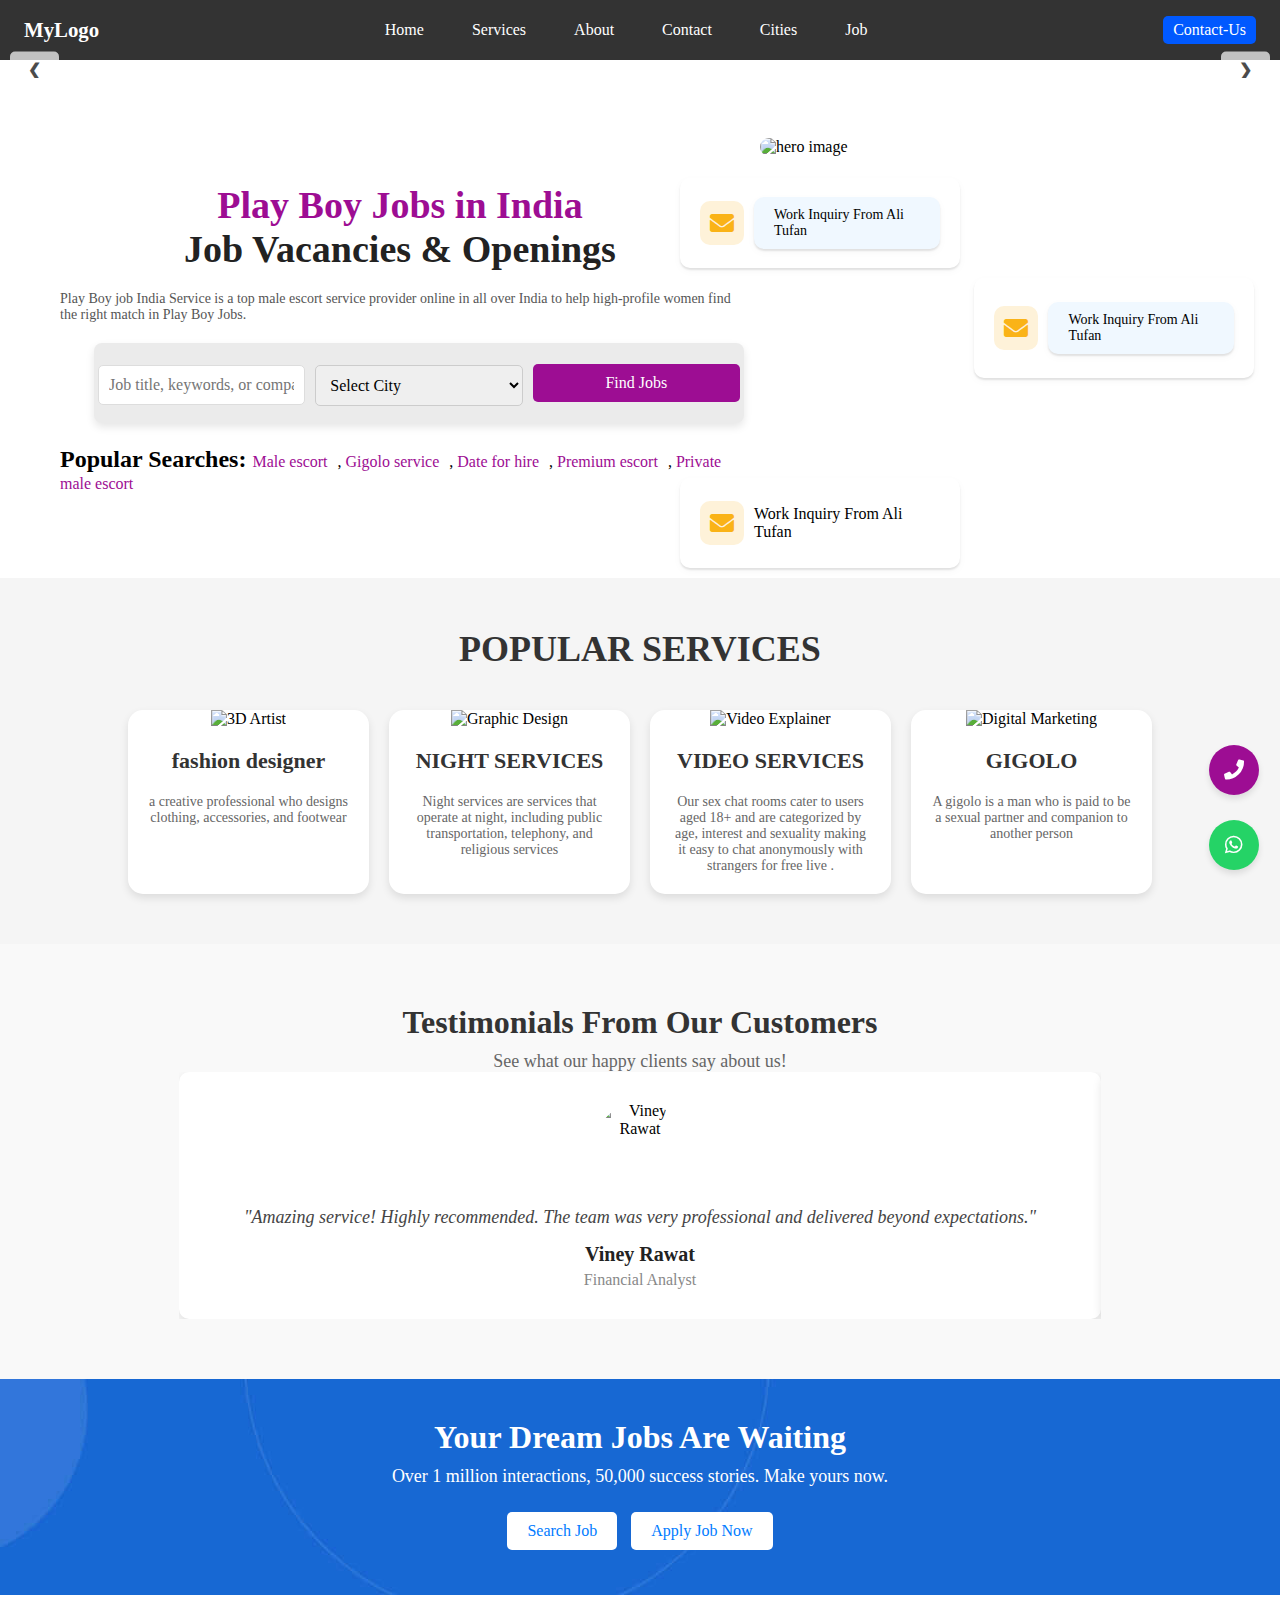
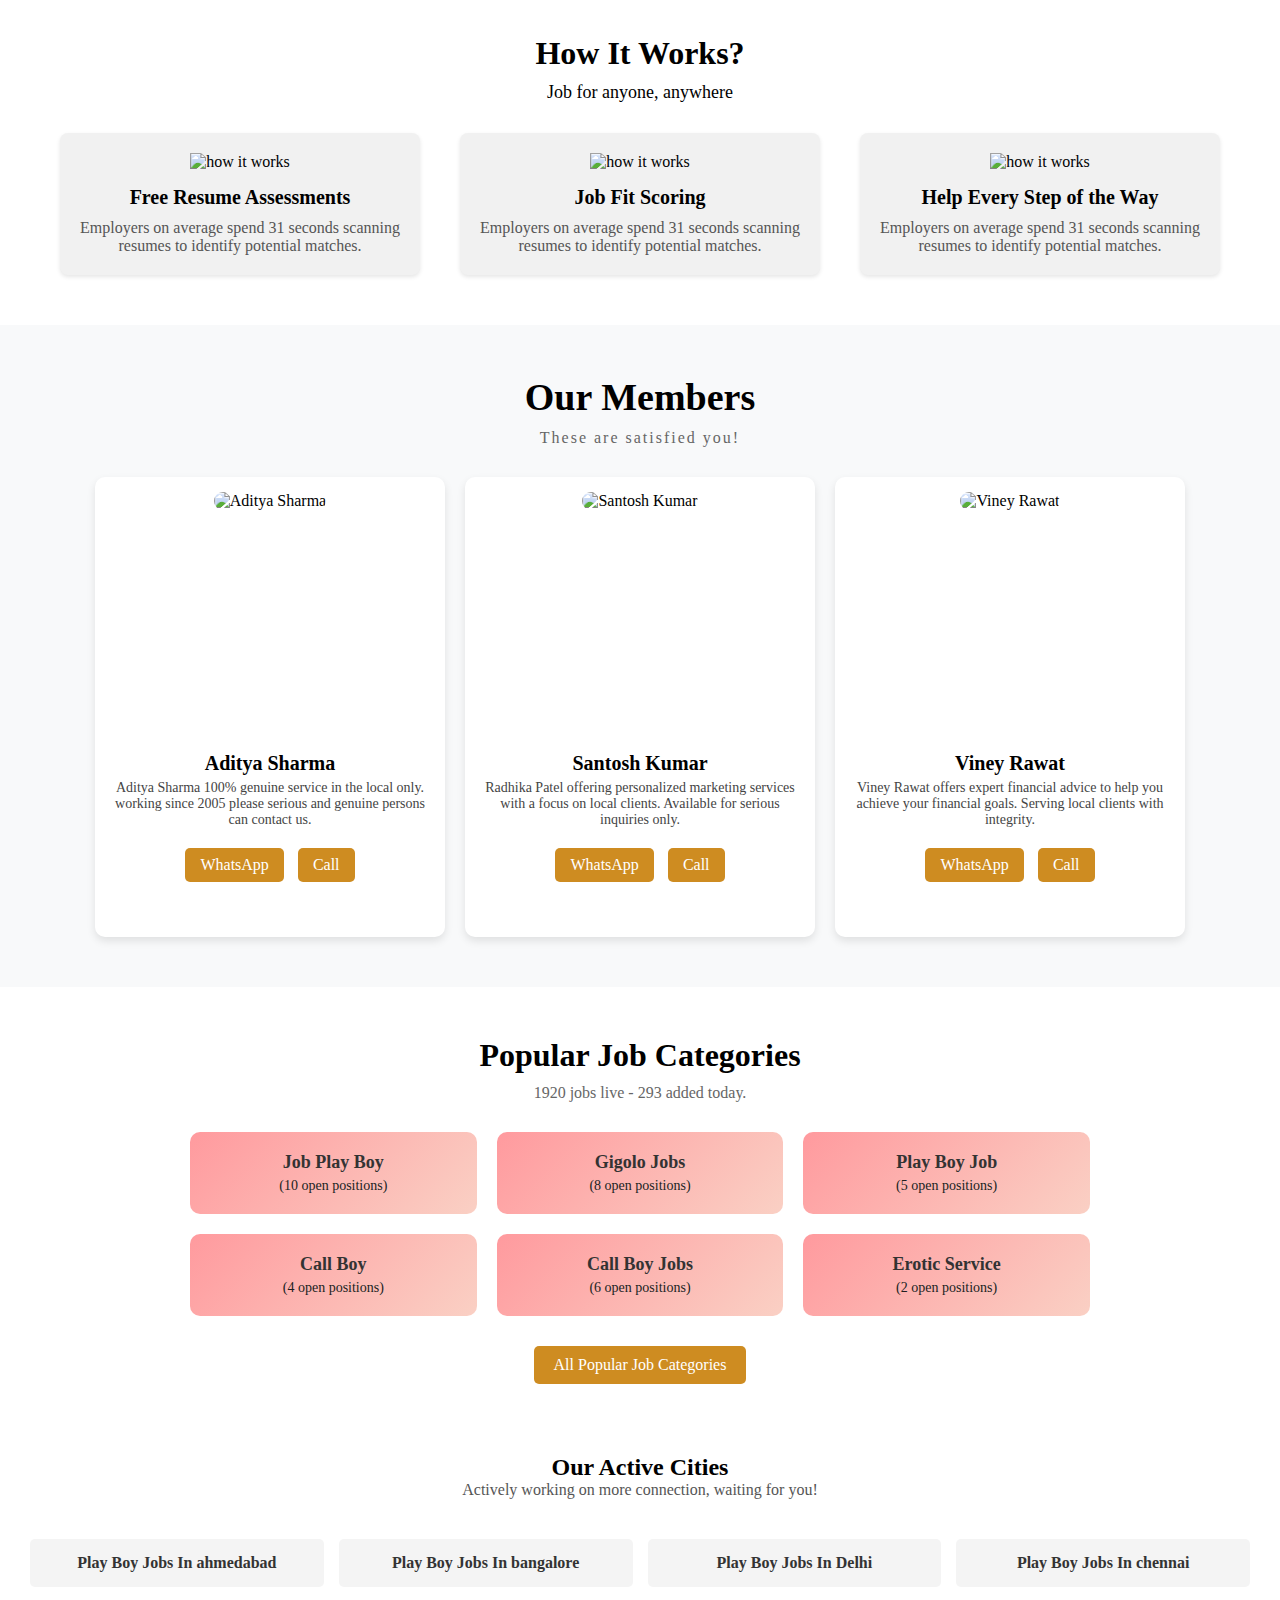
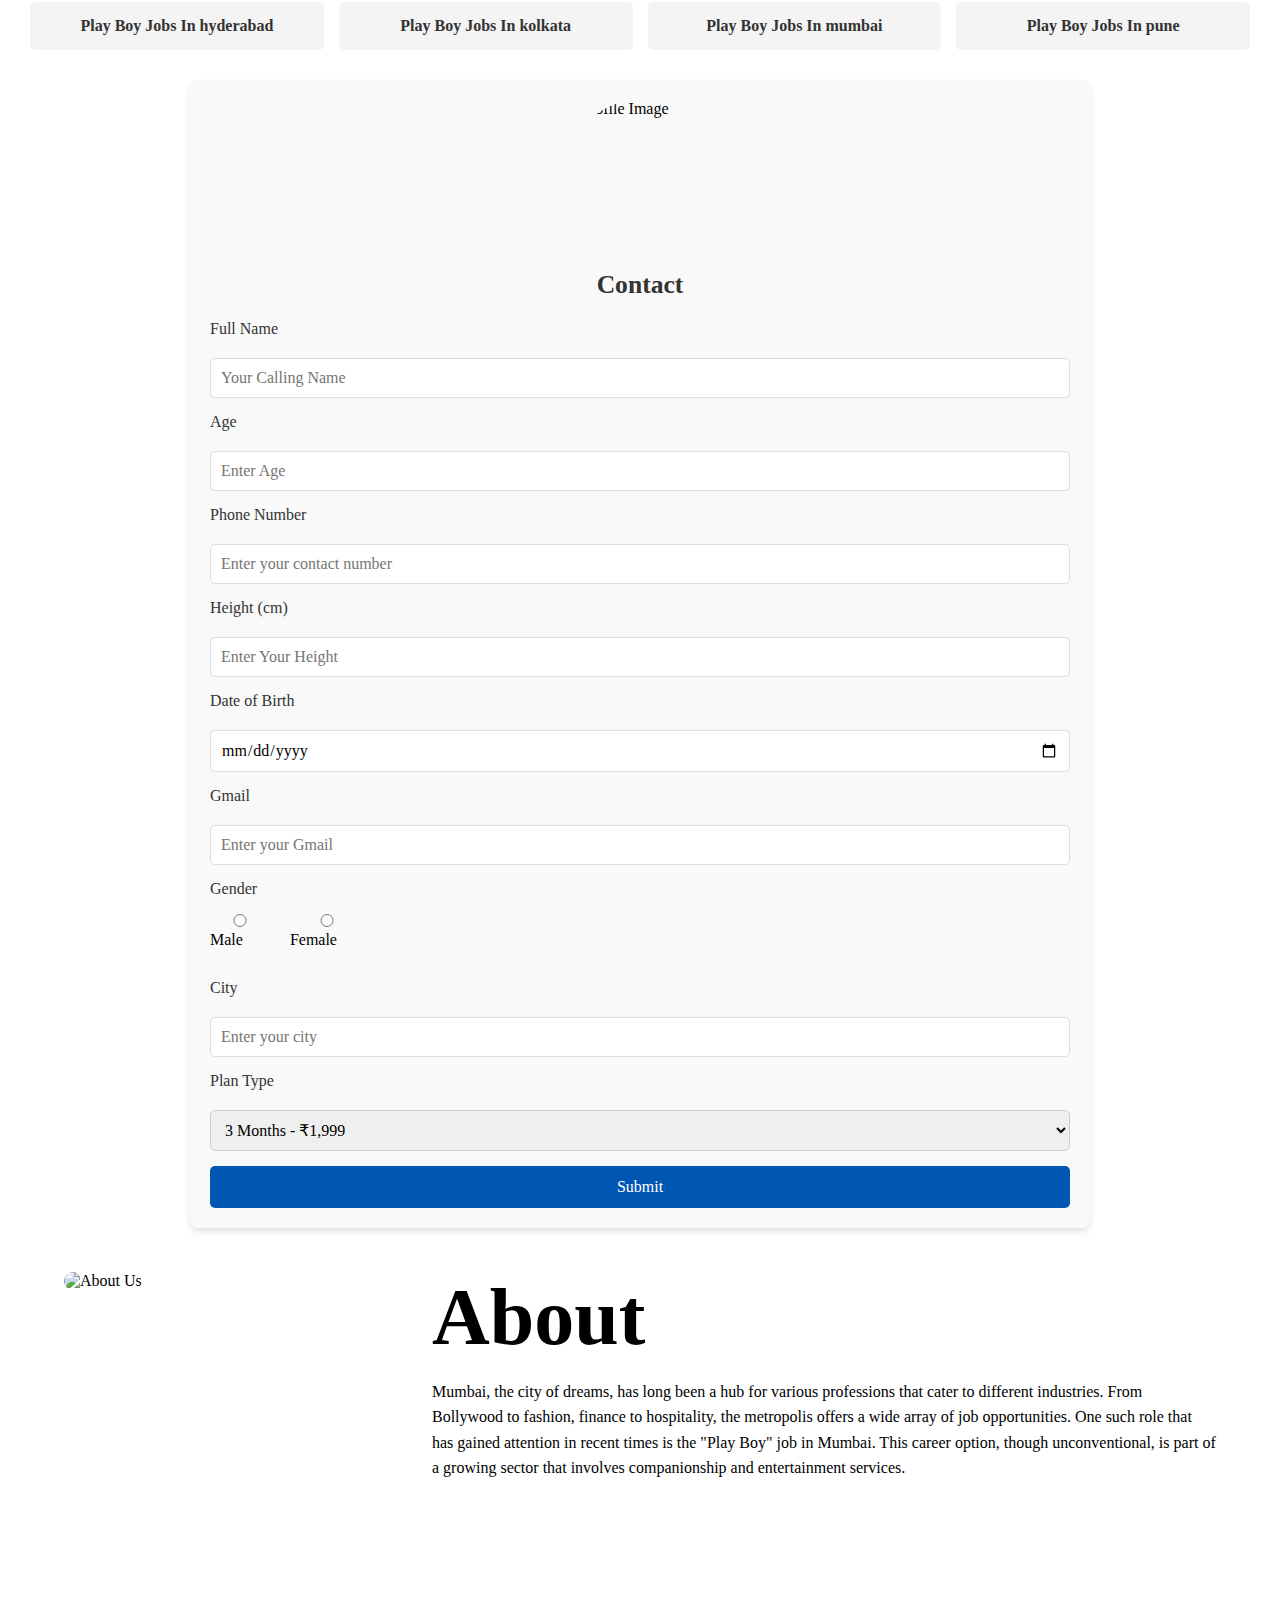
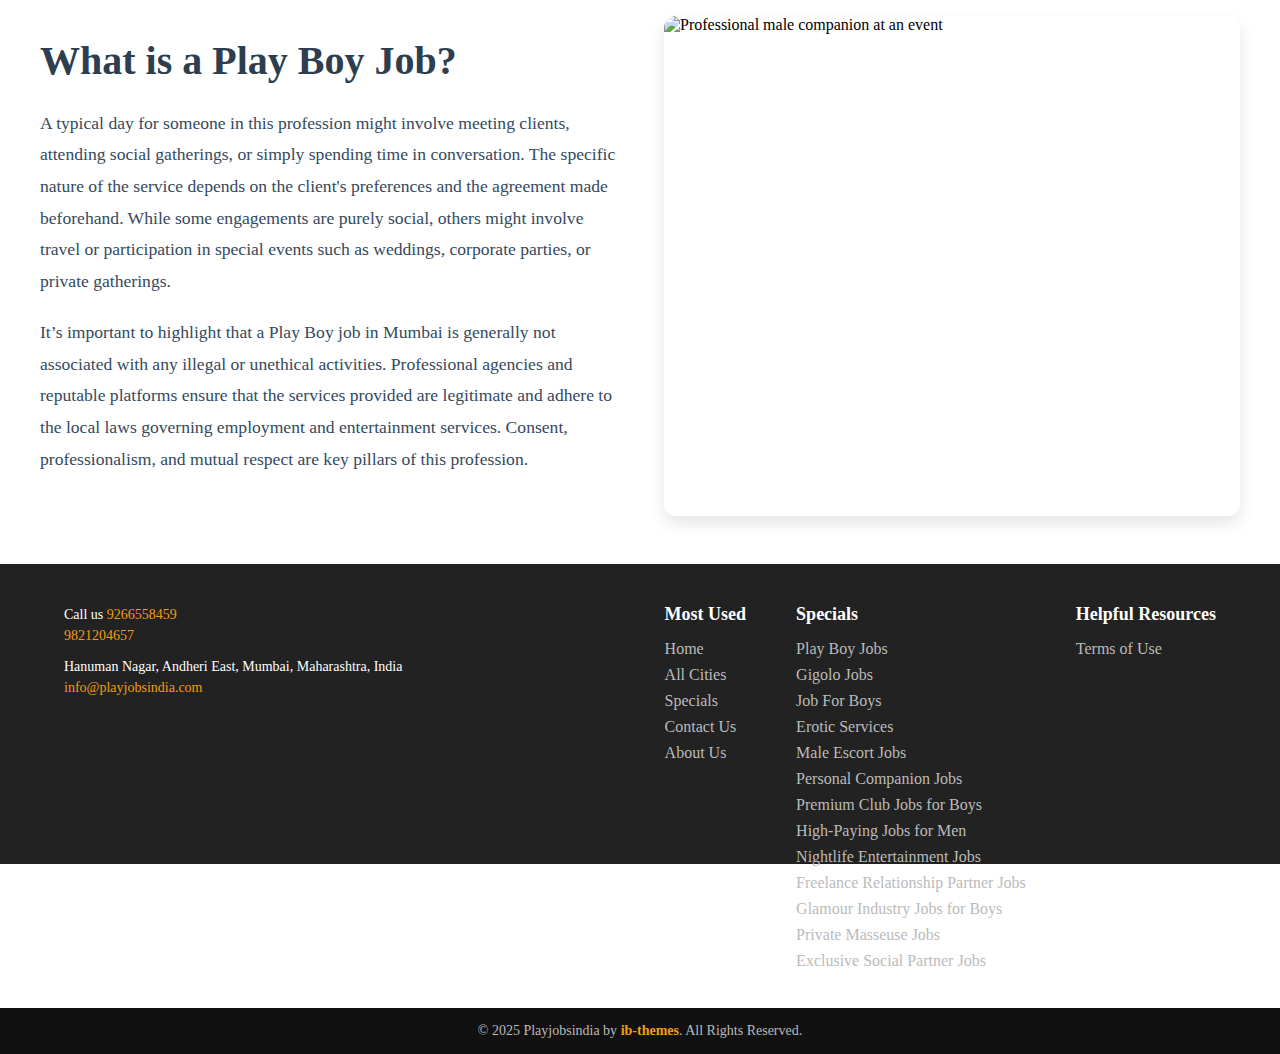
==== commit 88c95791: "Update index.html" ====
--- a/index.html
+++ b/index.html
@@ -663,6 +663,16 @@
                             <li><a href="#">Gigolo Jobs</a></li>
                             <li><a href="#">Job For Boys</a></li>
                             <li><a href="#">Erotic Services</a></li>
+                            <li><a href="#">Male Escort Jobs</a></li>
+                            <li><a href="#">Personal Companion Jobs</a></li>
+                            <li><a href="#">Premium Club Jobs for Boys</a></li>
+                            <li><a href="#">High-Paying Jobs for Men</a></li>
+                            <li><a href="#">Nightlife Entertainment Jobs</a></li>
+                            <li><a href="#">Freelance Relationship Partner Jobs</a></li>
+                            <li><a href="#">Glamour Industry Jobs for Boys</a></li>
+                            <li><a href="#">Private Masseuse Jobs</a></li>
+                            <li><a href="#">Exclusive Social Partner Jobs</a></li>
+<!--                             <li><a href="#">Luxury Lifestyle Service Jobs</a></li> -->
                         </ul>
                     </div>
                     <div class="footer-column">
@@ -690,4 +700,4 @@
     <script src="script.js"></script>
 </body>
 
-</html>+</html>
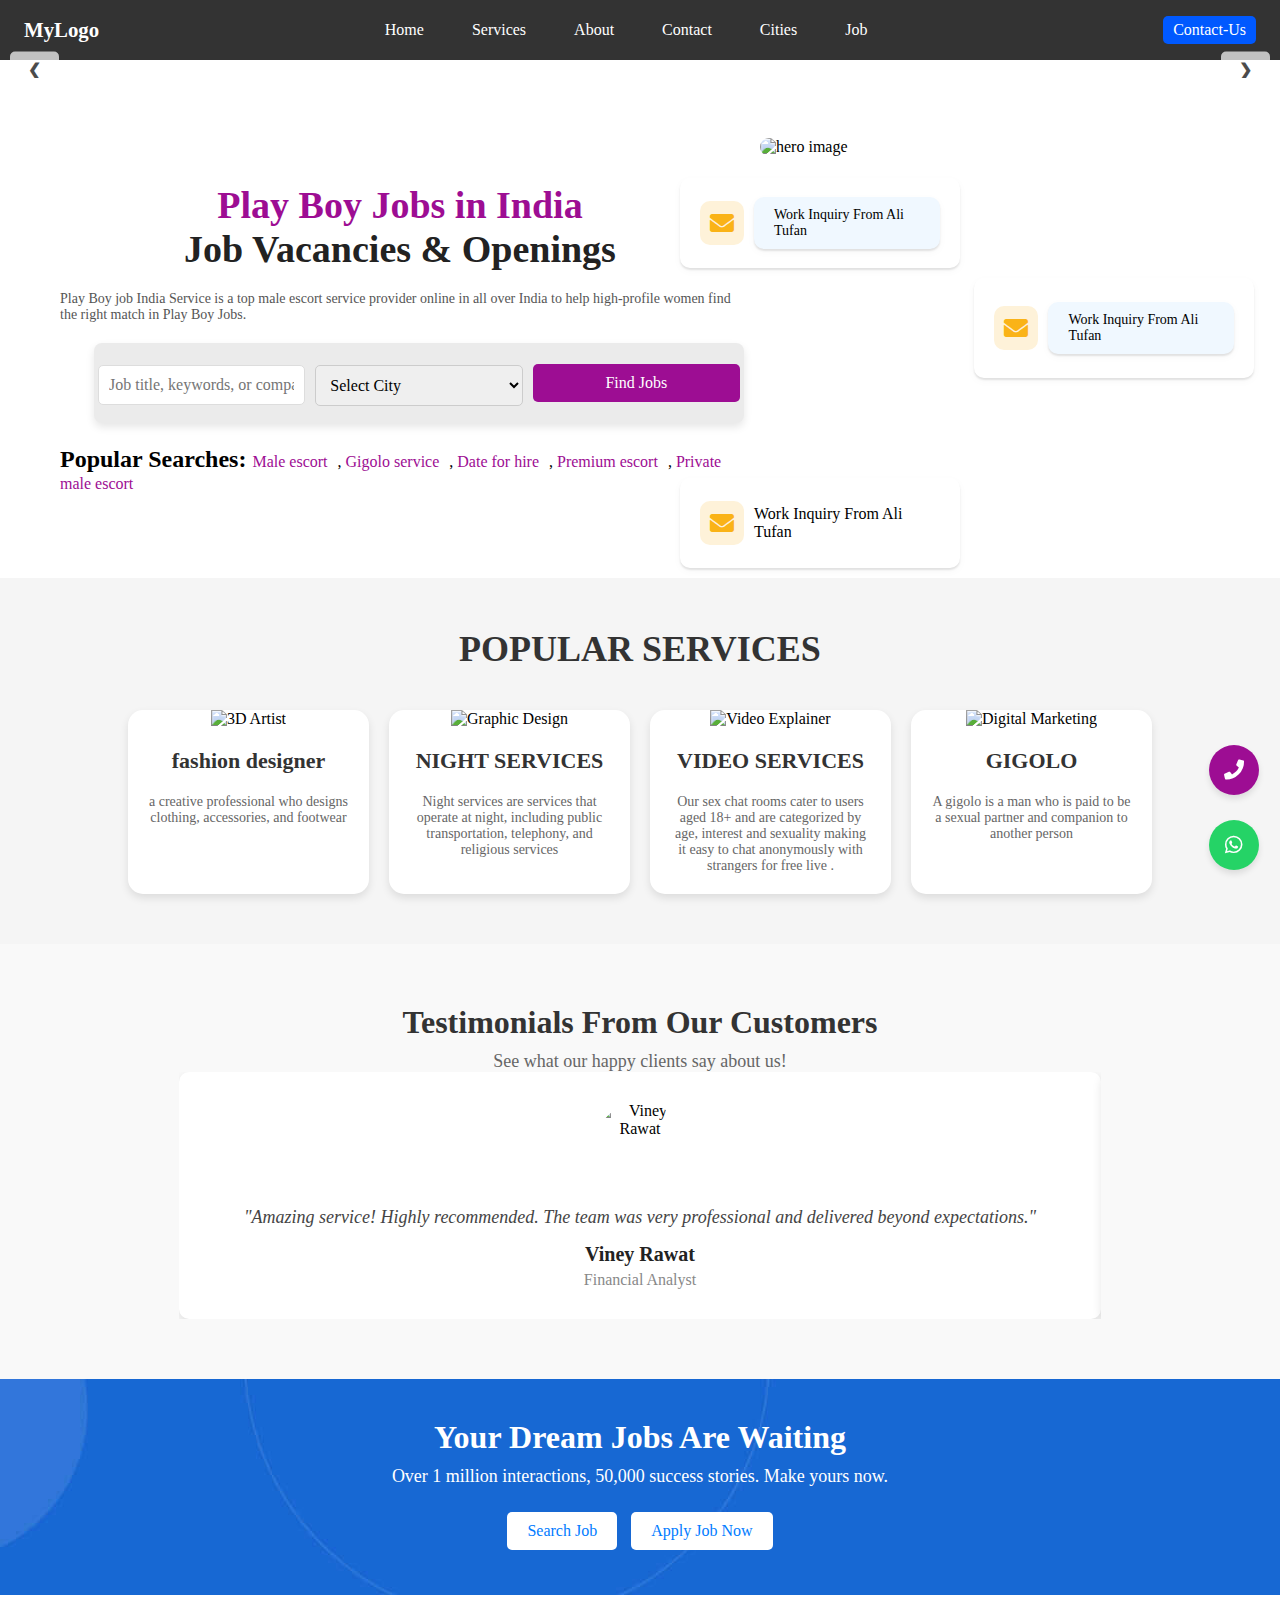
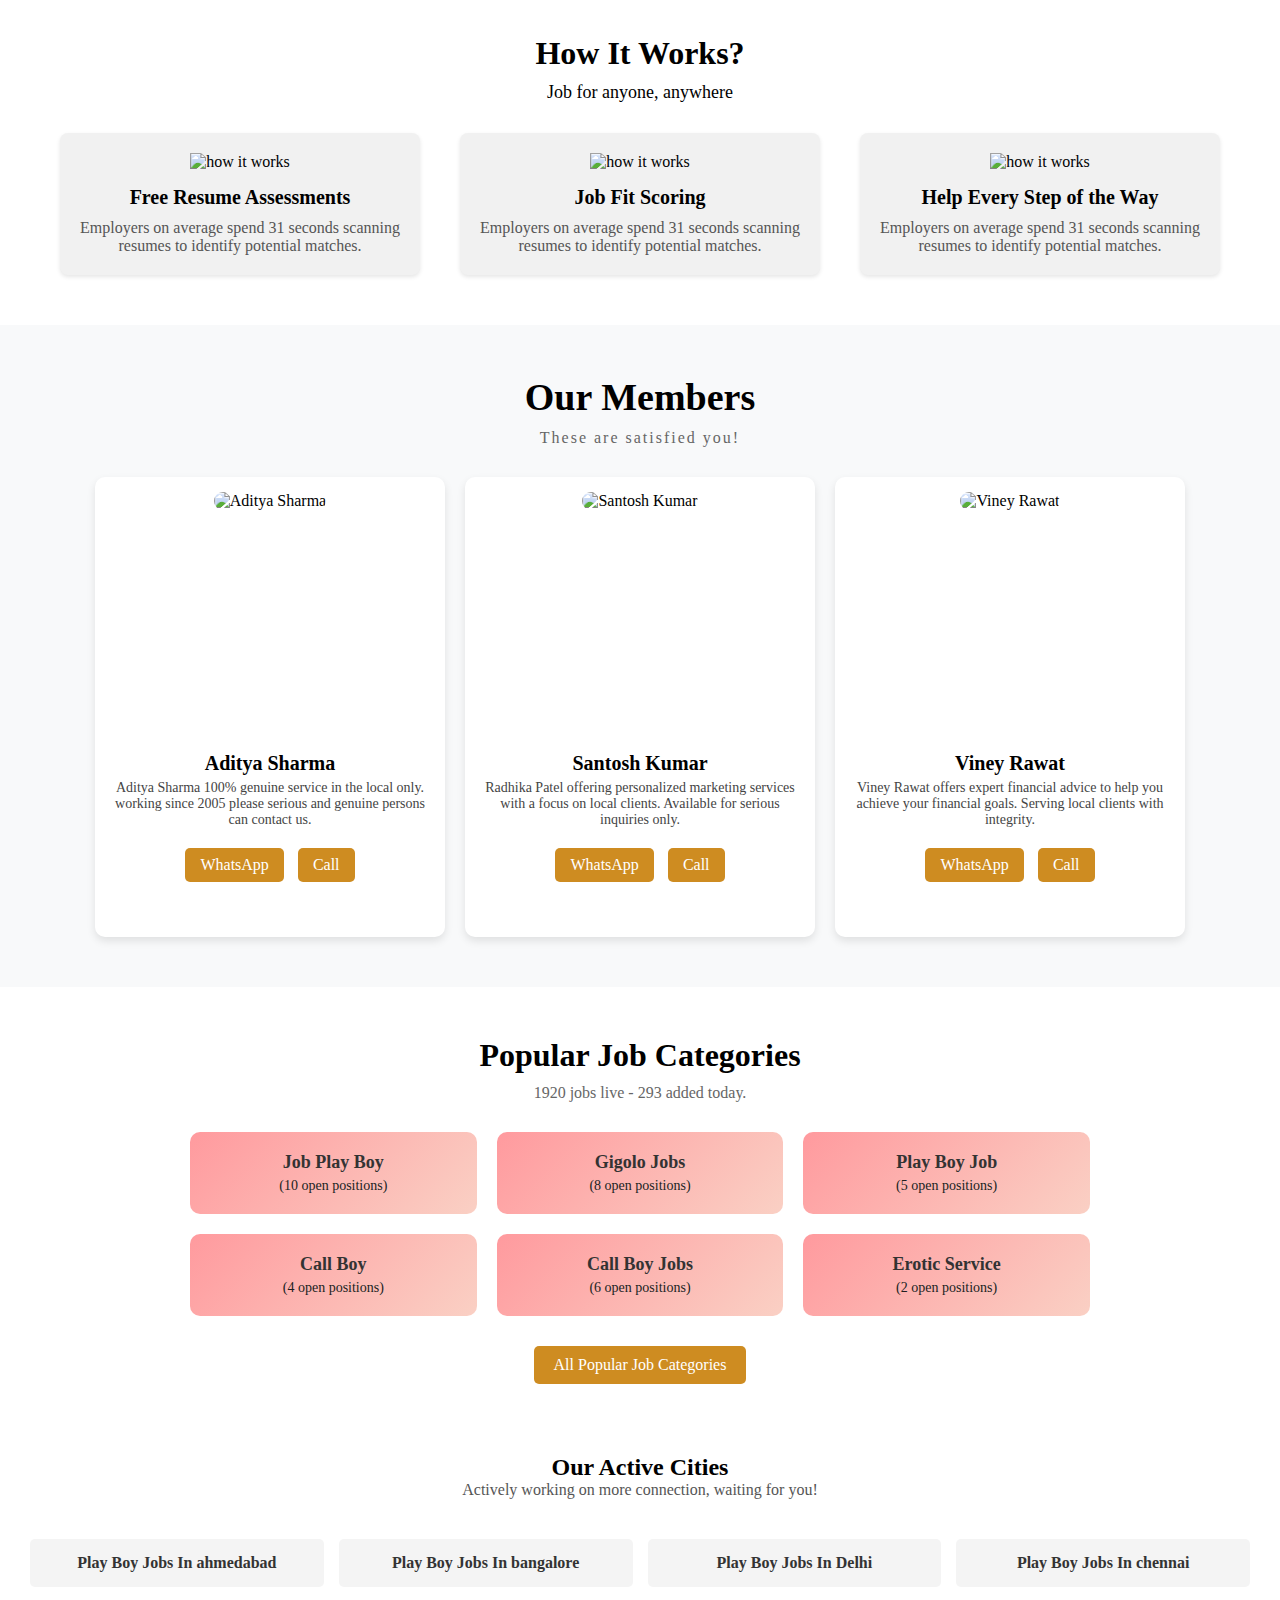
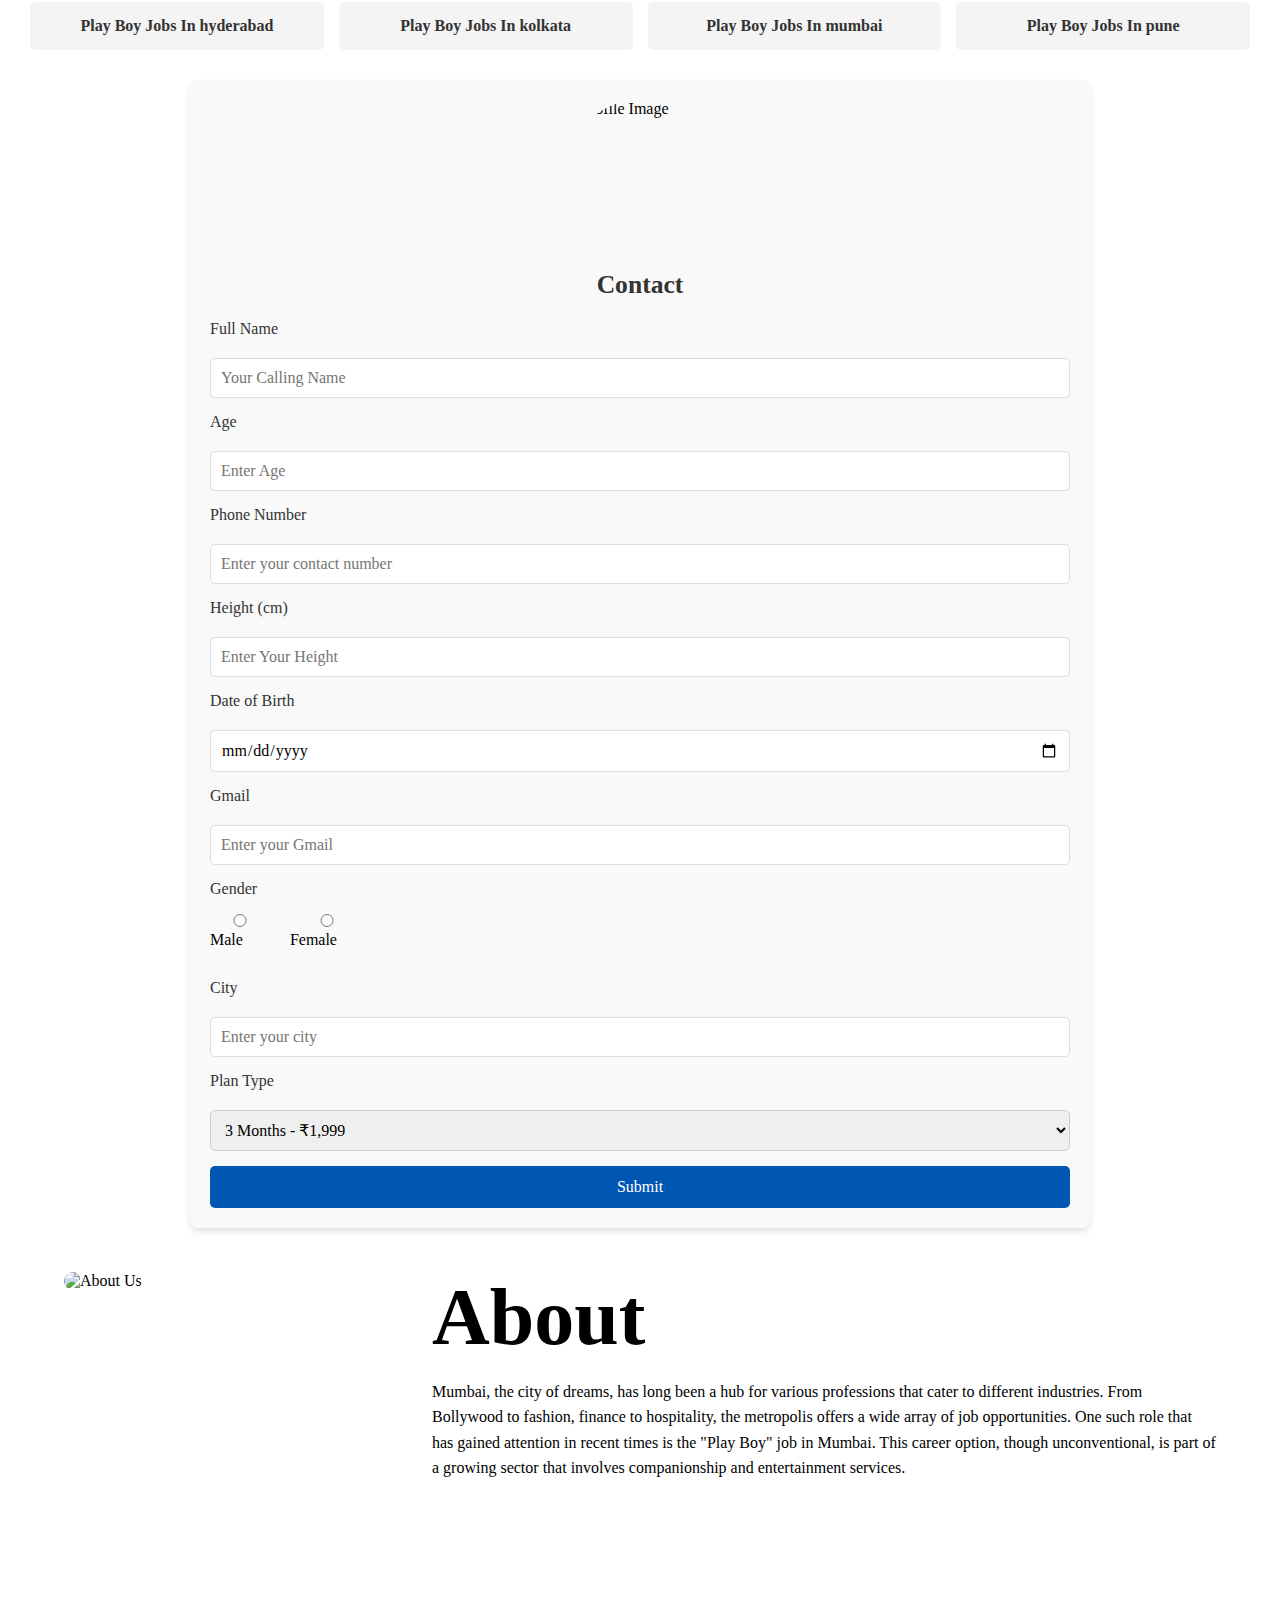
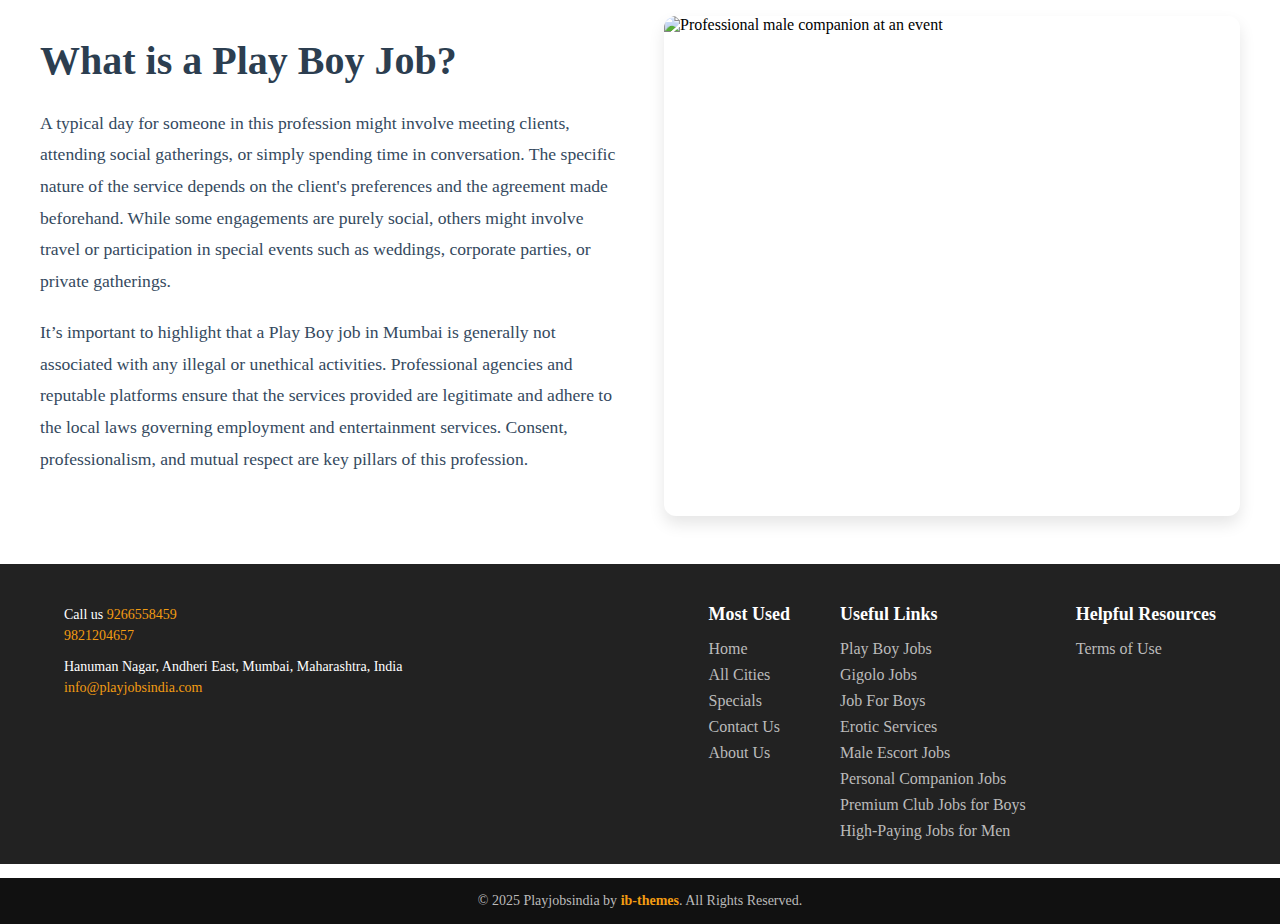
==== commit 6ae77b6c: "Update index.html" ====
--- a/index.html
+++ b/index.html
@@ -657,7 +657,7 @@
                         </ul>
                     </div>
                     <div class="footer-column">
-                        <h4>Specials</h4>
+                        <h4>Useful Links</h4>
                         <ul>
                             <li><a href="#">Play Boy Jobs</a></li>
                             <li><a href="#">Gigolo Jobs</a></li>
@@ -667,12 +667,6 @@
                             <li><a href="#">Personal Companion Jobs</a></li>
                             <li><a href="#">Premium Club Jobs for Boys</a></li>
                             <li><a href="#">High-Paying Jobs for Men</a></li>
-                            <li><a href="#">Nightlife Entertainment Jobs</a></li>
-                            <li><a href="#">Freelance Relationship Partner Jobs</a></li>
-                            <li><a href="#">Glamour Industry Jobs for Boys</a></li>
-                            <li><a href="#">Private Masseuse Jobs</a></li>
-                            <li><a href="#">Exclusive Social Partner Jobs</a></li>
-<!--                             <li><a href="#">Luxury Lifestyle Service Jobs</a></li> -->
                         </ul>
                     </div>
                     <div class="footer-column">
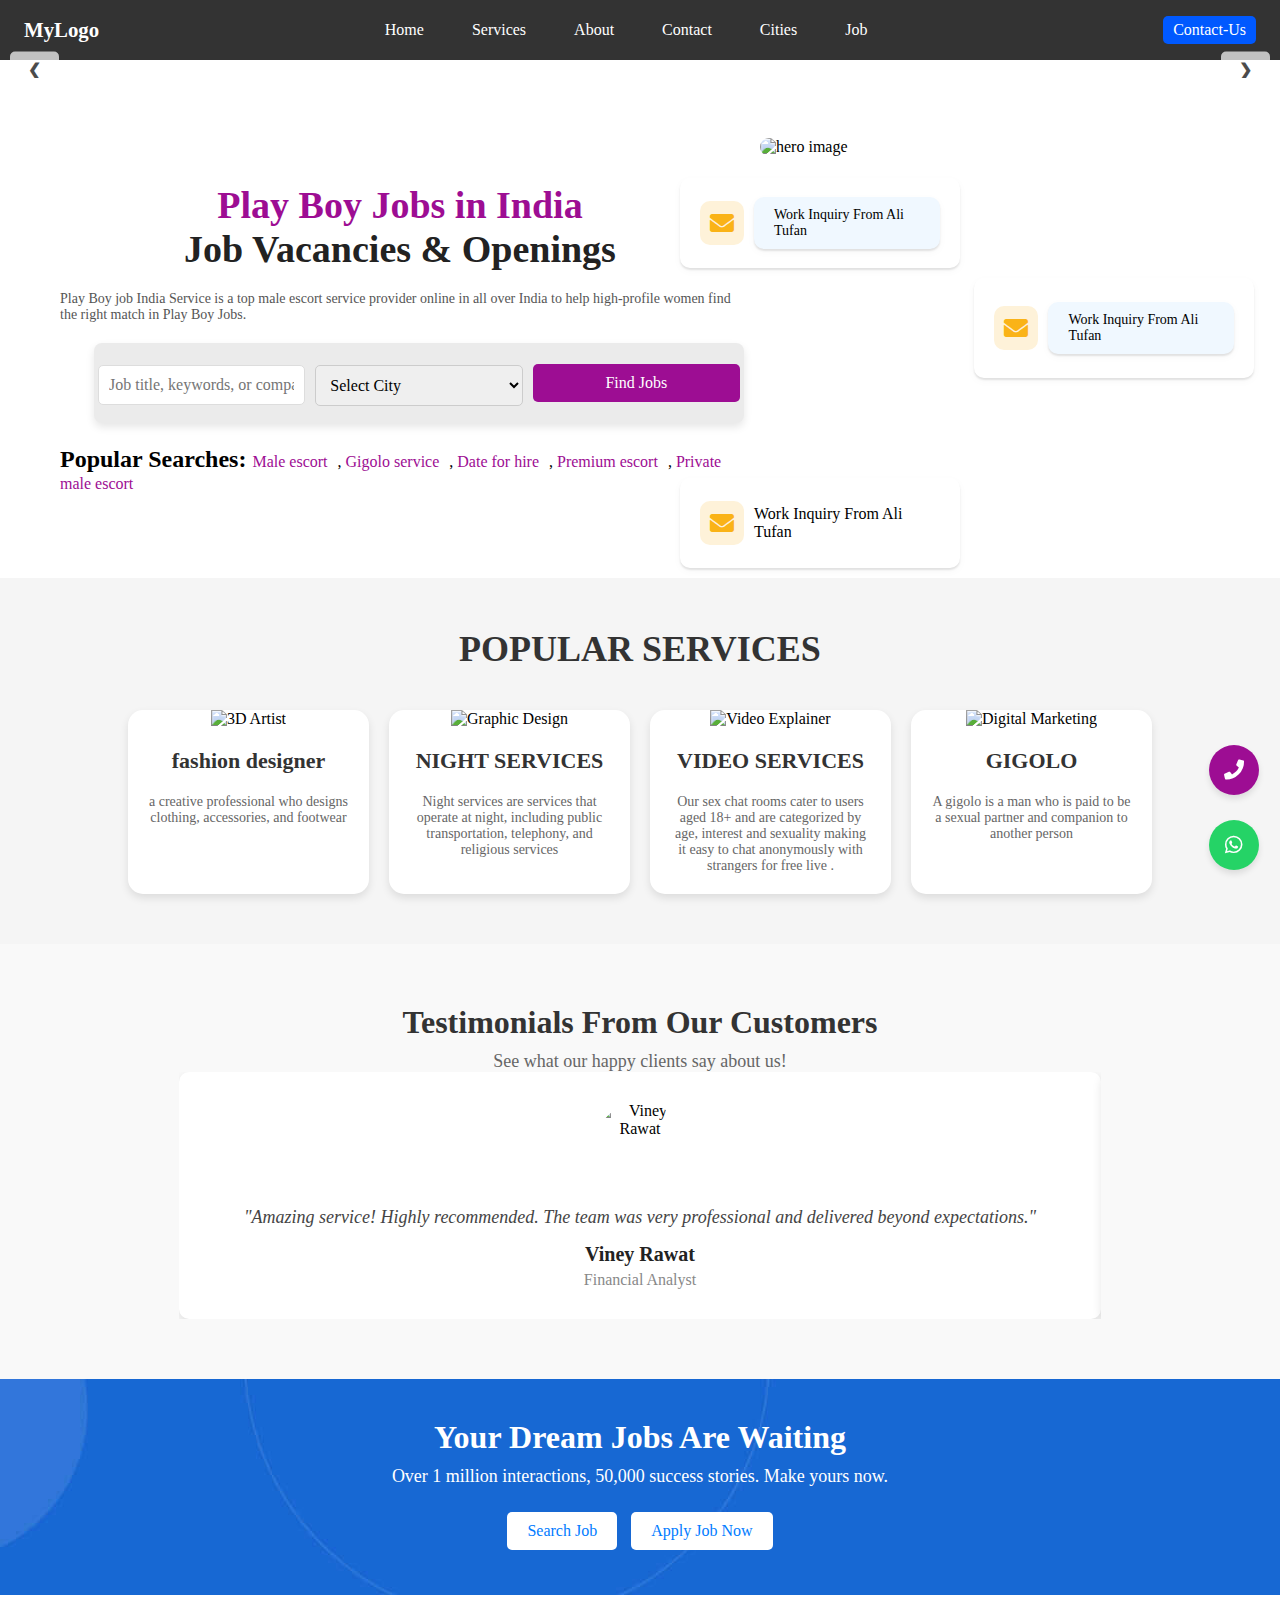
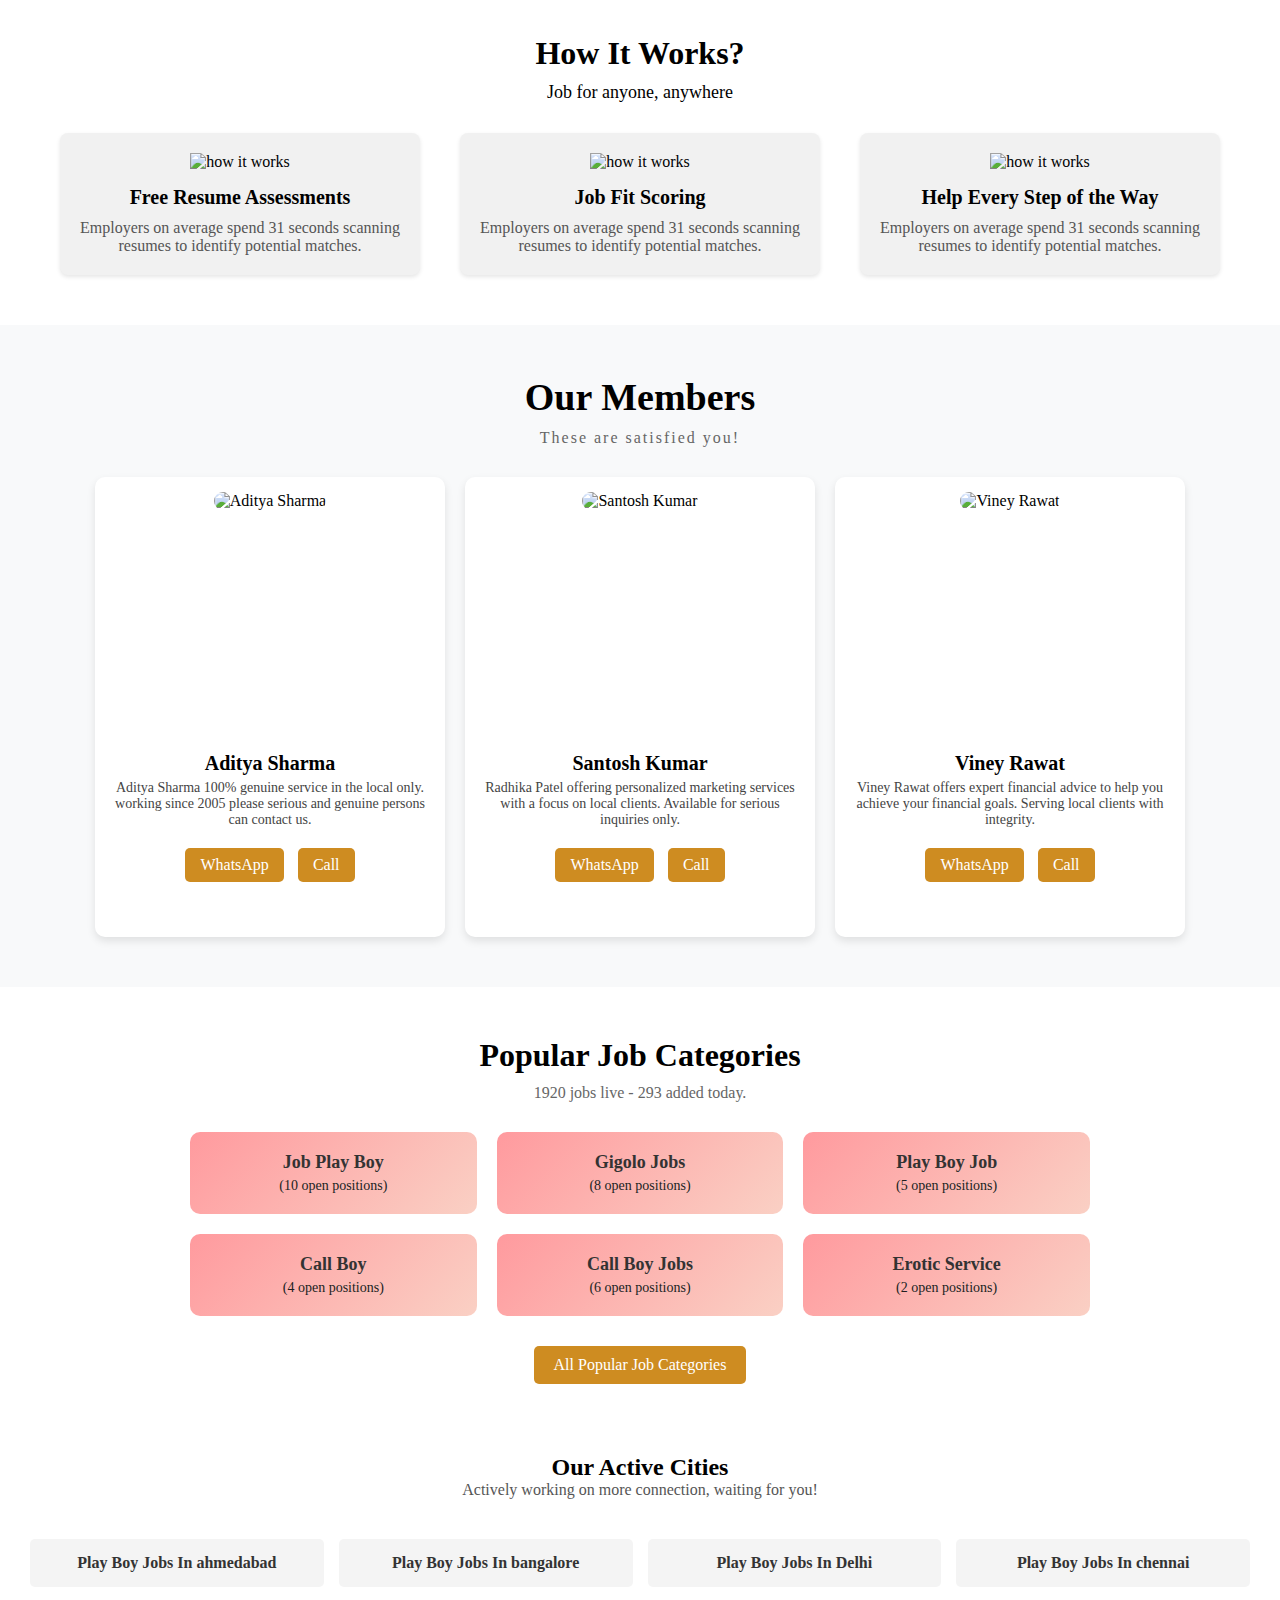
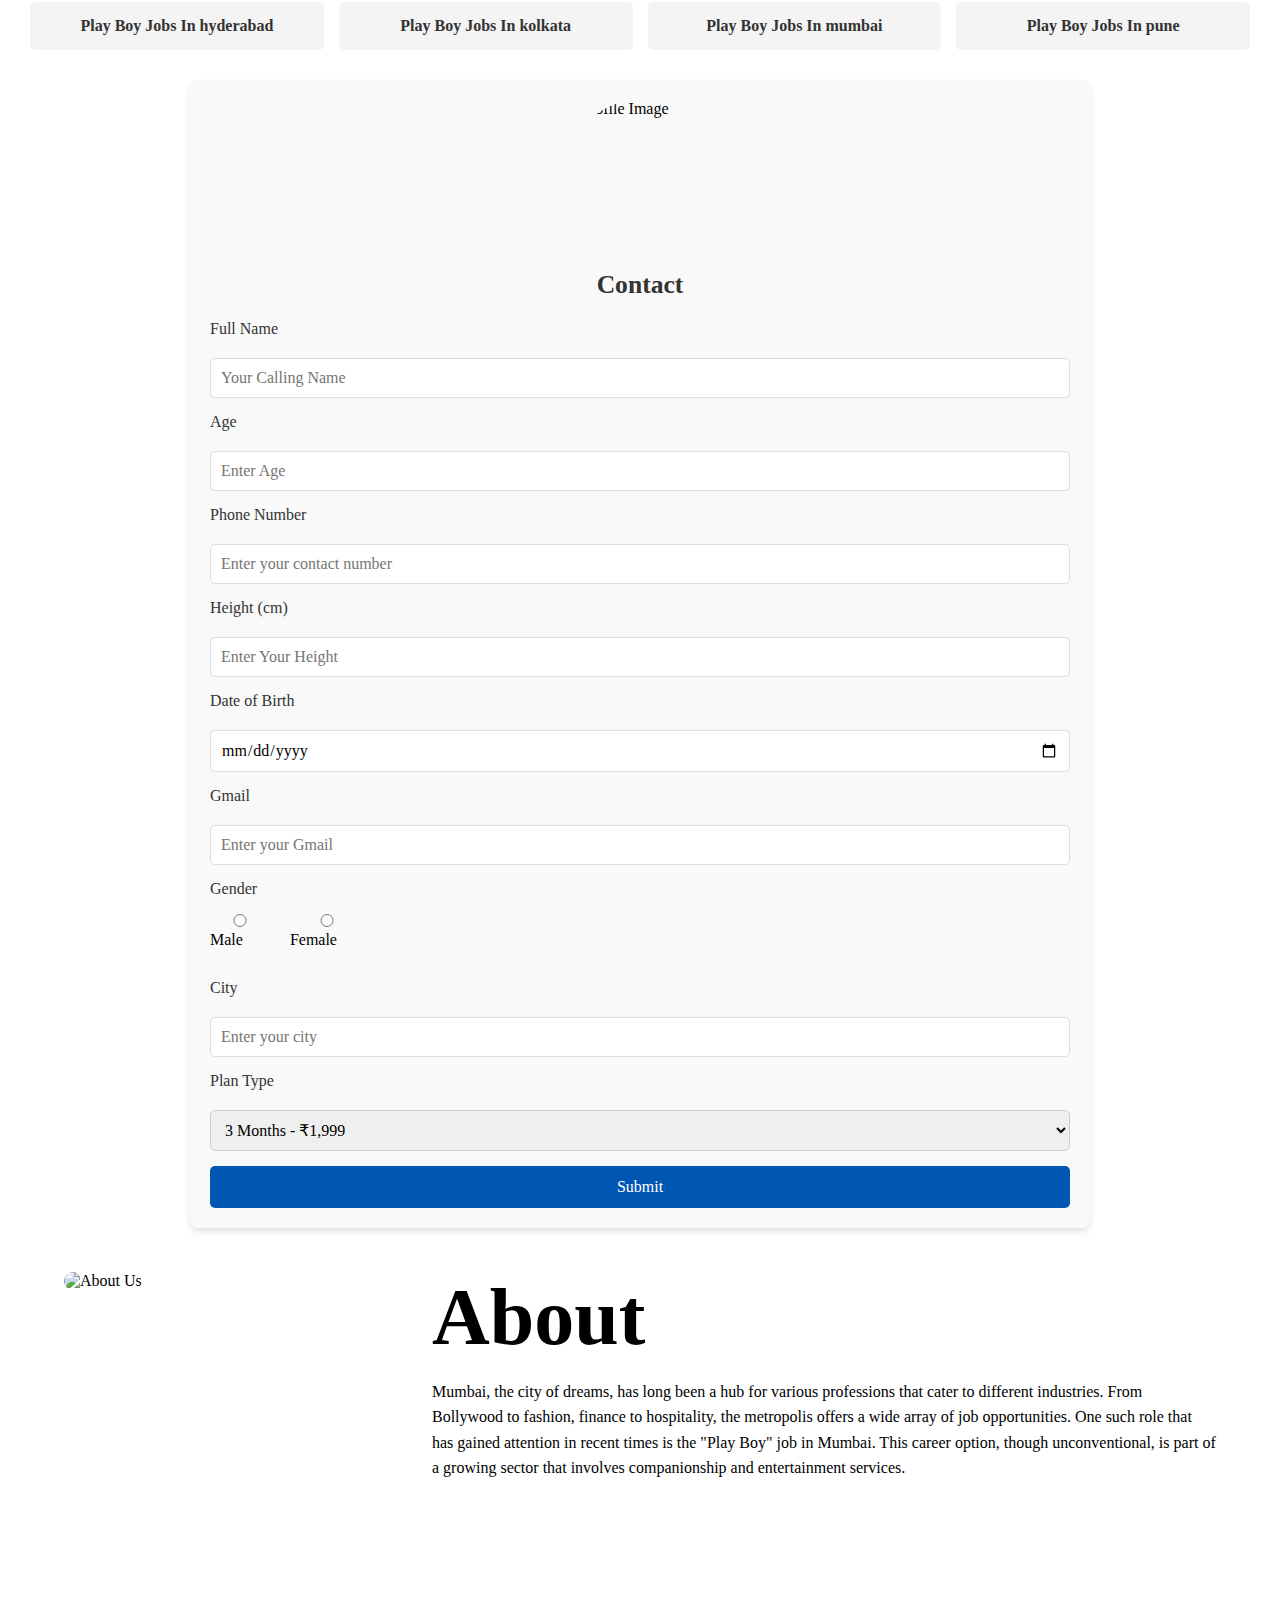
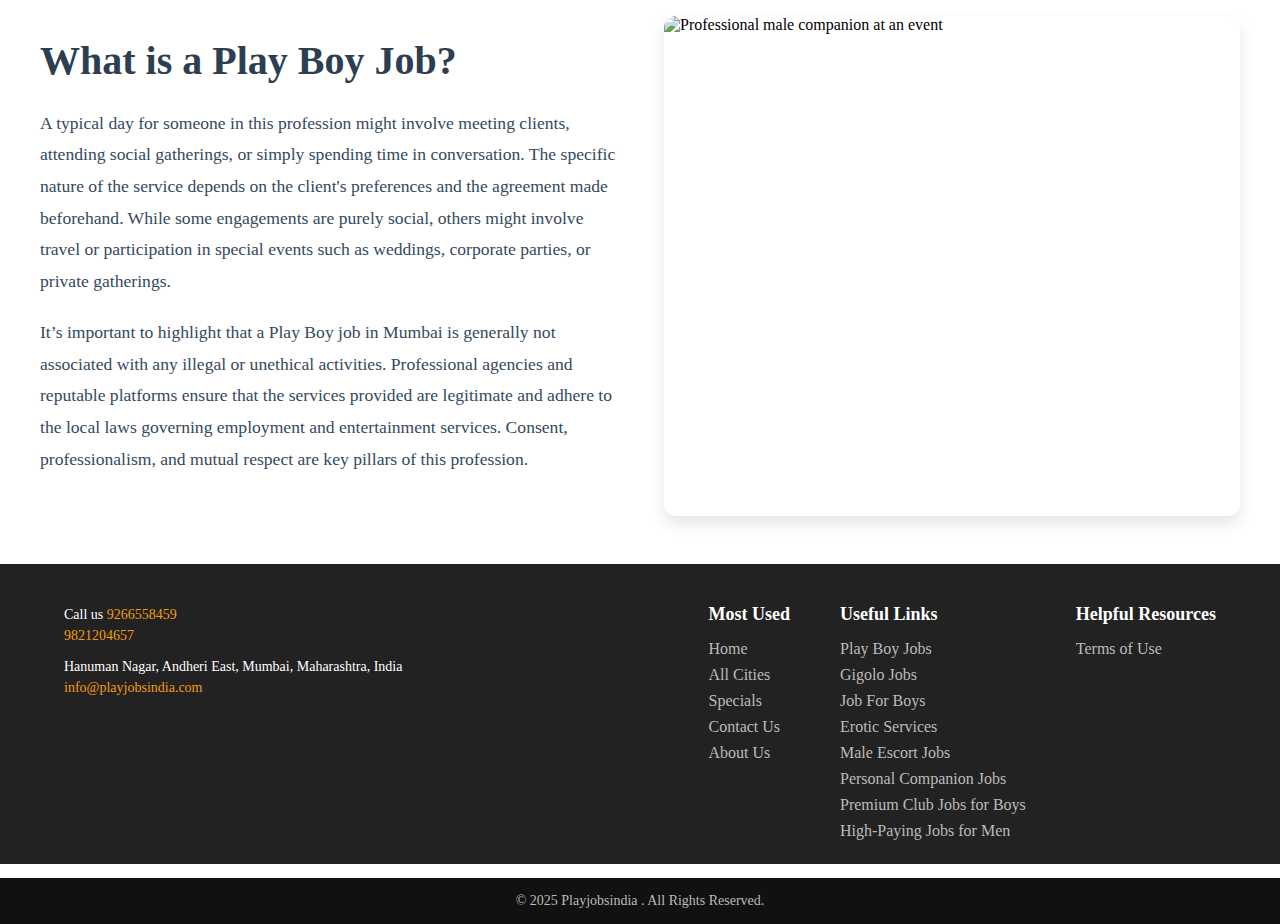
==== commit 6726df4b: "Update index.html" ====
--- a/index.html
+++ b/index.html
@@ -681,7 +681,7 @@
         <div class="footer-bottom">
             <div class="container">
                 <div class="footer-copyright">
-                    <p>© 2025 Playjobsindia by <a href="#">ib-themes</a>. All Rights Reserved.</p>
+                    <p>© 2025 Playjobsindia . All Rights Reserved.</p>
                 </div>
             </div>
         </div>
